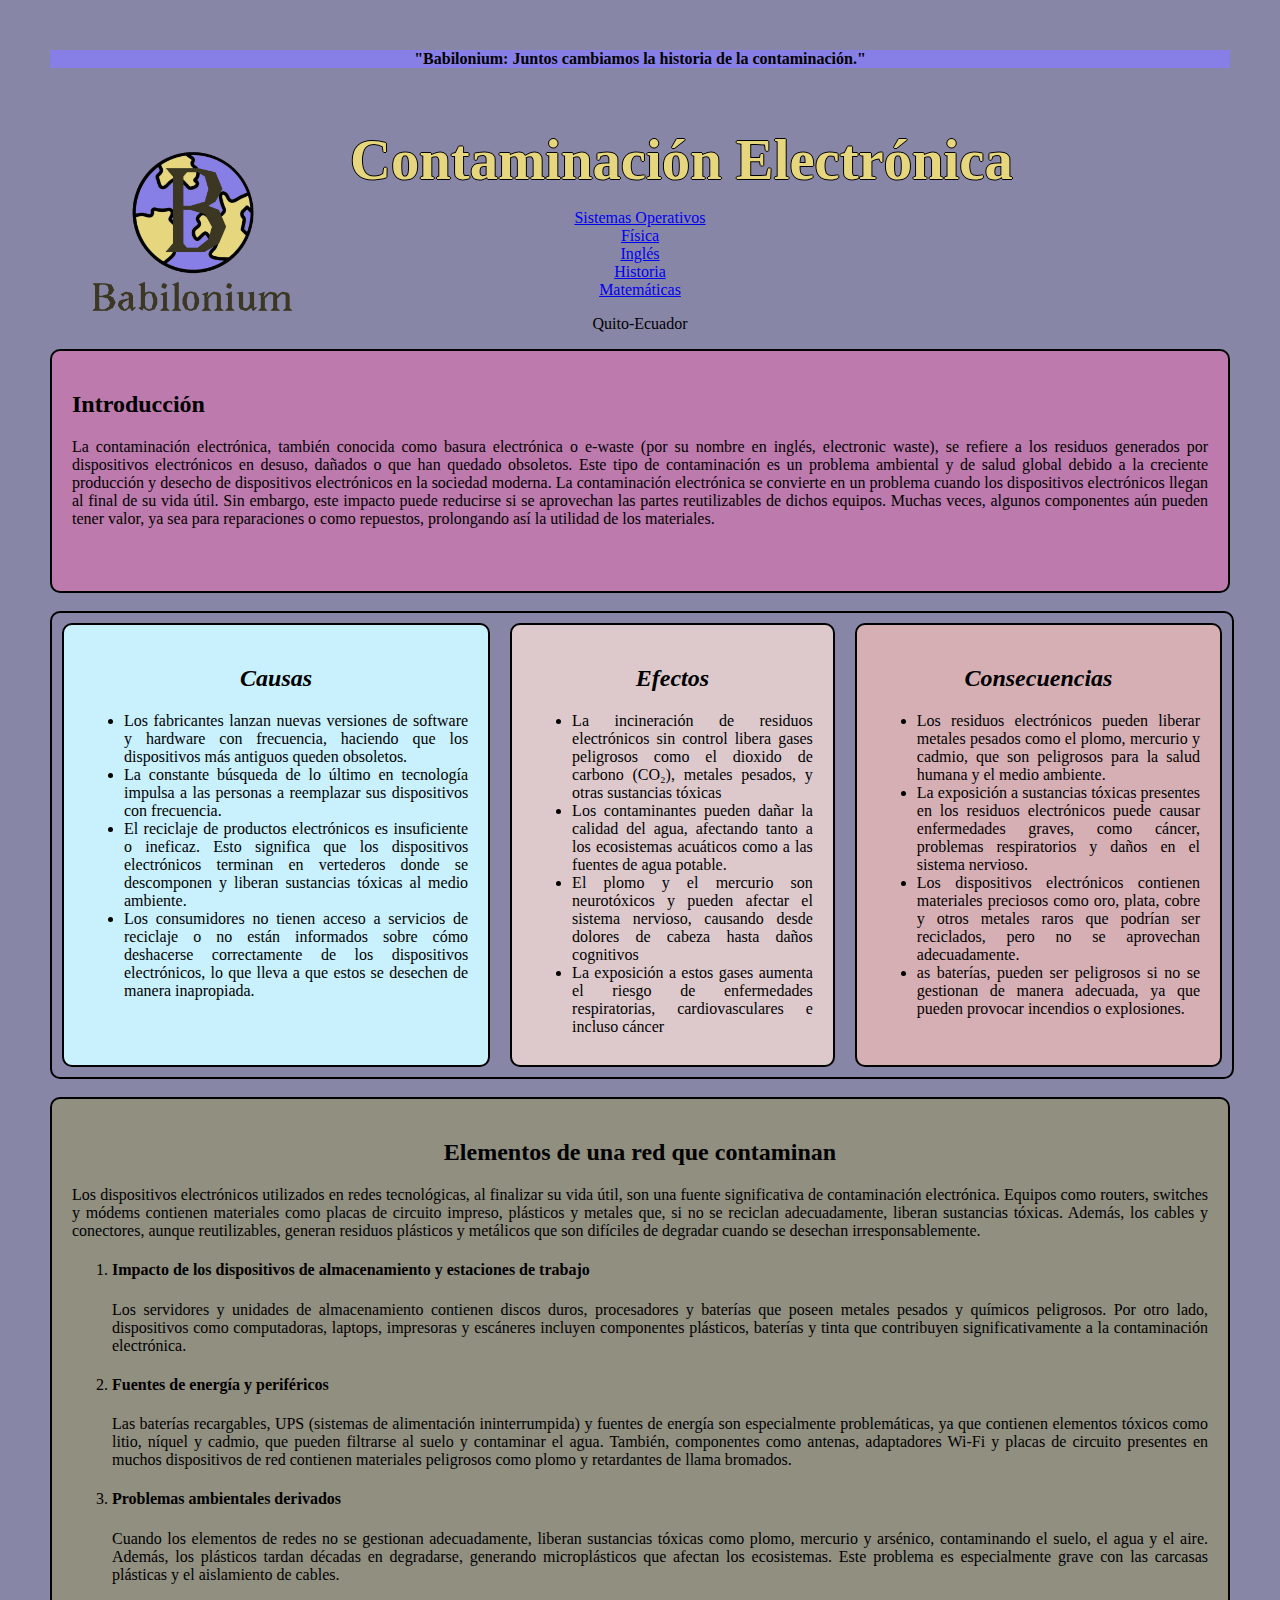
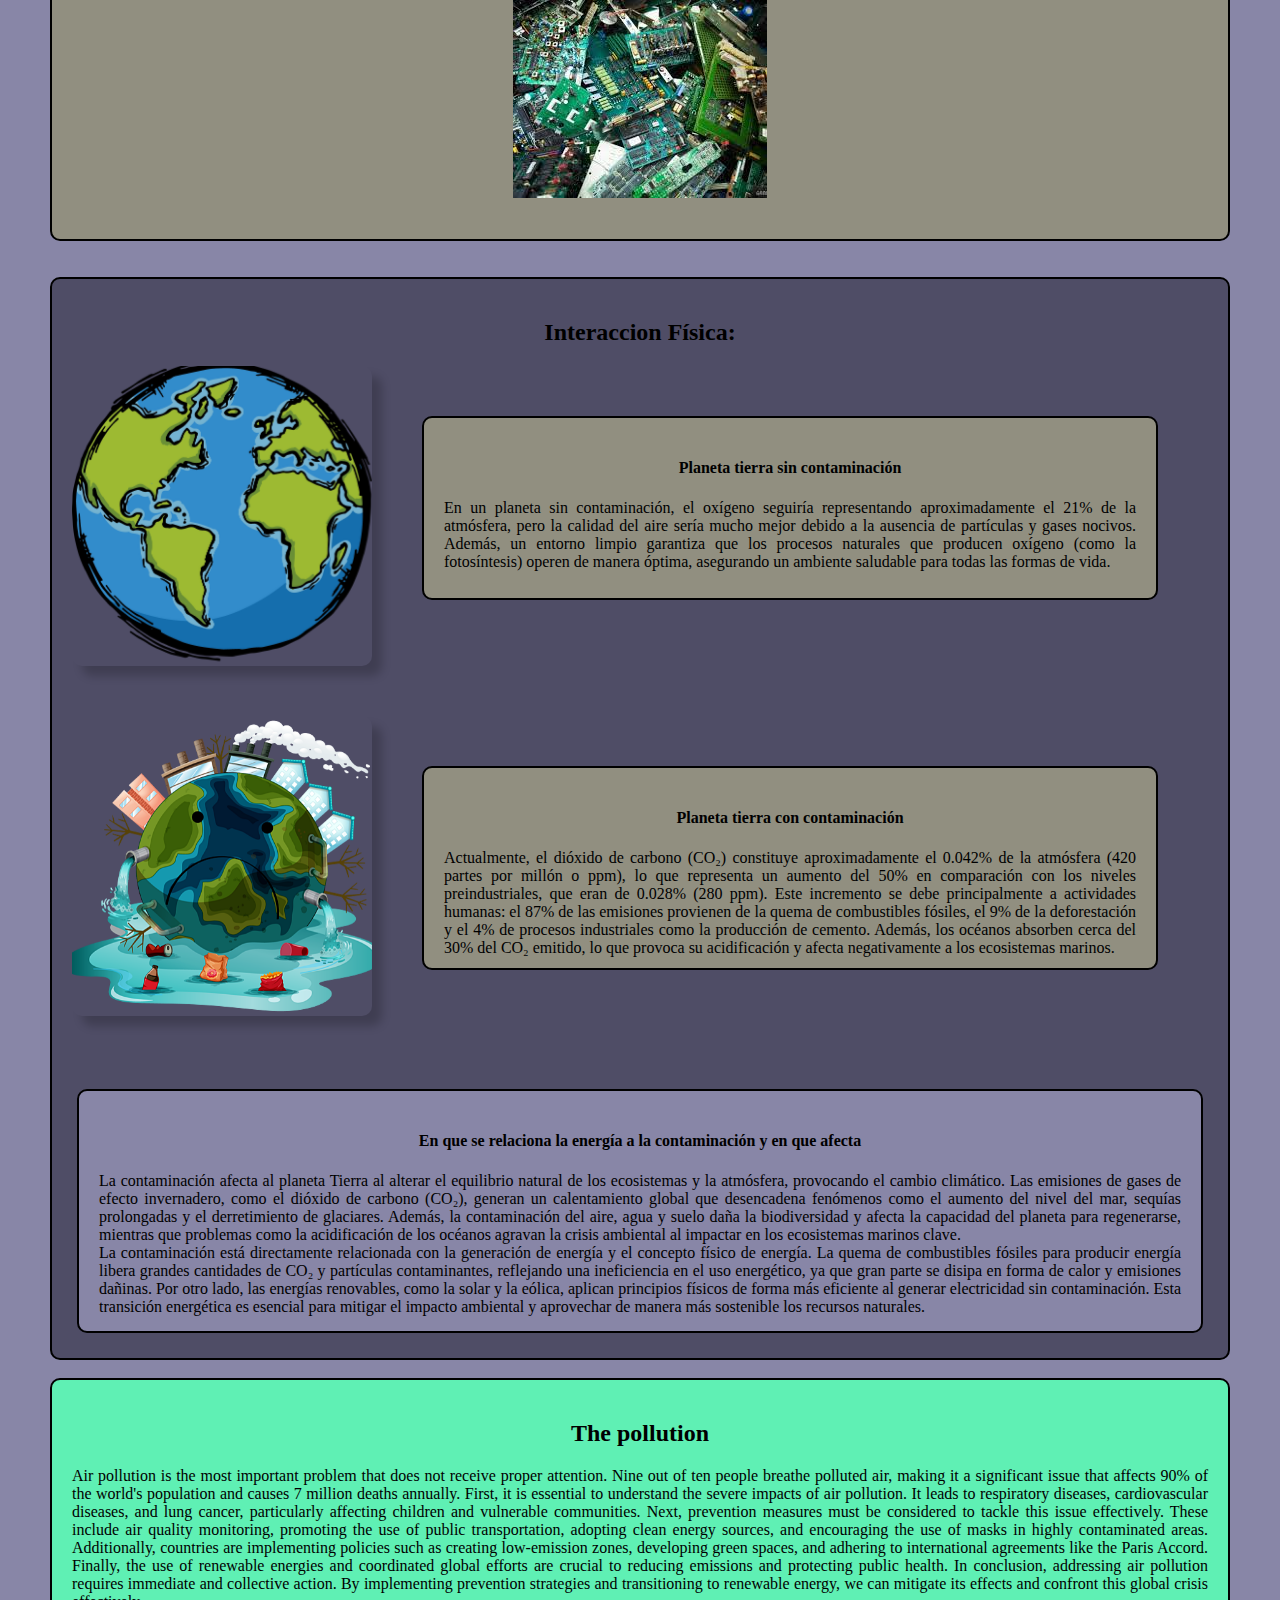
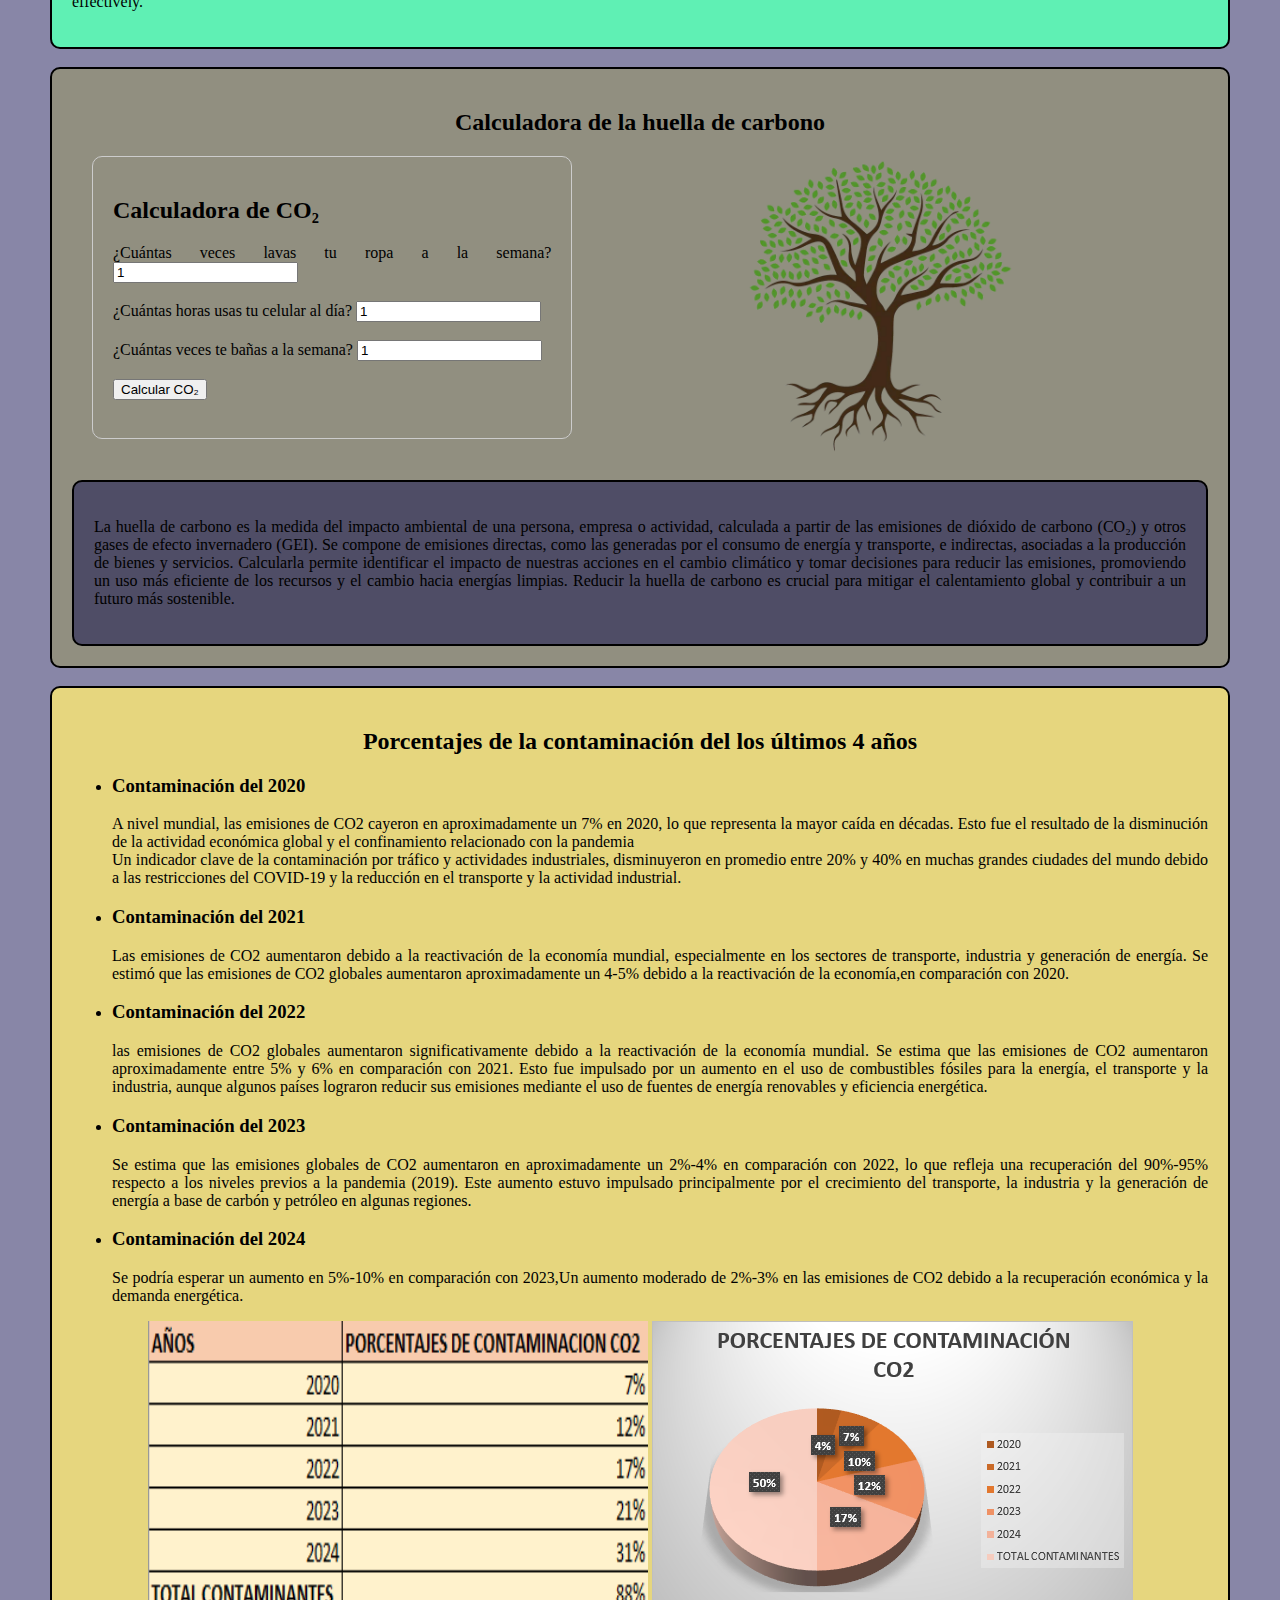
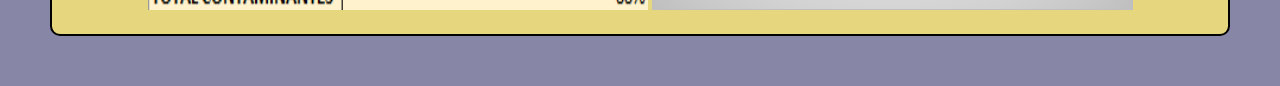
==== index.html @ b2f5f080 "Initial commit" ====
<!DOCTYPE html>
<html>
    <head>
        <title> Babilonium</title>
        <link rel="stylesheet" href="proyecto.css">
        <meta charset="UTF-8">
        <meta name="viewport" content="width=device-width, initial-scale=1.0">
        <link rel="icon" type="image/png" href="logo.png">
    </head>
    <header>
        <h4 id="Slogan">"Babilonium: Juntos cambiamos la historia de la contaminación."</h4>
        <section class="tit">
            <img src="logo 2.png" alt="logo" width="300px" height="300px">
            <h1 id="TituloP">Contaminación Electrónica</h1>
        </section>
        <div>
            <center><nav>
                <a href="#seccion1">Sistemas Operativos </a><br>
                <a href="#seccion2">Física</a><br>
                <a href="#seccion3">Inglés</a><br>
                <a href="#seccion4">Historia</a><br>
                <a href="#seccion5">Matemáticas</a><br>
                <p id="ubicacion">Quito-Ecuador</p>
            </nav></center> 
        </div>
    </header>
    <body>
        <main>
            <section class="intro">
                <article>
                    <h2> Introducción </h2>
                    <p>
                        La contaminación electrónica, también conocida como basura electrónica o e-waste (por su nombre en inglés, electronic waste),
                        se refiere a los residuos generados por dispositivos electrónicos en desuso, dañados o que han quedado obsoletos. Este tipo de
                        contaminación es un problema ambiental y de salud global debido a la creciente producción y desecho de dispositivos electrónicos
                        en la sociedad moderna.
                        La contaminación electrónica se convierte en un problema cuando los dispositivos electrónicos llegan al final de su vida útil.
                        Sin embargo, este impacto puede reducirse si se aprovechan las partes reutilizables de dichos equipos. Muchas veces, algunos
                        componentes aún pueden tener valor, ya sea para reparaciones o como repuestos, prolongando así la utilidad de los materiales.
                    </p>
                </article>
            </section>
            <br>
            <div class="container">
                <div class="cuadro">
                    <i><center><h2>Causas</h2></center></i>
                    <ul>
                        <li>Los fabricantes lanzan nuevas versiones de software y hardware con frecuencia, haciendo que los dispositivos más antiguos queden obsoletos.</li>
                        <li>La constante búsqueda de lo último en tecnología impulsa a las personas a reemplazar sus dispositivos con frecuencia.</li>
                        <li>
                            El reciclaje de productos electrónicos es insuficiente o ineficaz. Esto significa que los dispositivos electrónicos terminan en vertederos donde se descomponen y liberan
                            sustancias tóxicas al medio ambiente.
                        </li>
                        <li>Los consumidores no tienen acceso a servicios de reciclaje o no están informados sobre cómo deshacerse correctamente de los dispositivos electrónicos, lo que lleva a que estos se desechen de manera inapropiada. </li>
                    </ul>
                </div>
                <div class="EFECTO">
                    <i><center><h2>Efectos</h2></center></i>
                    <ul>
                        <li>La incineración de residuos electrónicos sin control libera gases peligrosos como el dioxido de carbono (CO₂), metales pesados, y otras sustancias tóxicas</li>
                        <li>Los contaminantes pueden dañar la calidad del agua, afectando tanto a los ecosistemas acuáticos como a las fuentes de agua potable. </li>
                        <li>El plomo y el mercurio son neurotóxicos y pueden afectar el sistema nervioso, causando desde dolores de cabeza hasta daños cognitivos</li>
                        <li>La exposición a estos gases aumenta el riesgo de enfermedades respiratorias, cardiovasculares e incluso cáncer</li>
                    </ul>
                </div>
                <div class="CONSECUENCIAS">
                    <i><center><h2>Consecuencias</h2></center></i>
                    <ul>
                        <li>Los residuos electrónicos pueden liberar metales pesados como el plomo, mercurio y cadmio, que son peligrosos para la salud humana y el medio ambiente.</li>
                        <li>La exposición a sustancias tóxicas presentes en los residuos electrónicos puede causar enfermedades graves, como cáncer, problemas respiratorios y daños en el sistema nervioso.</li>
                        <li>Los dispositivos electrónicos contienen materiales preciosos como oro, plata, cobre y otros metales raros que podrían ser reciclados, pero no se aprovechan adecuadamente.</li>
                        <li>as baterías, pueden ser peligrosos si no se gestionan de manera adecuada, ya que pueden provocar incendios o explosiones.</li>

                    </ul>
                </div>
            </div>
            <br>
            <section id="seccion1">
                <div class="Elementos">
                    <center><h2 id="elementos "> Elementos de una red que contaminan </h2></center>
                    <p>
                        Los dispositivos electrónicos utilizados en redes tecnológicas, al finalizar su vida útil, son una fuente significativa de contaminación electrónica. Equipos como routers,
                        switches y módems contienen materiales como placas de circuito impreso, plásticos y metales que, si no se reciclan adecuadamente, liberan sustancias tóxicas. Además, los cables y conectores,
                        aunque reutilizables, generan residuos plásticos y metálicos que son difíciles de degradar cuando se desechan irresponsablemente.
                    </p>
                    <ol>
                        <li>
                            <h4>Impacto de los dispositivos de almacenamiento y estaciones de trabajo</h4>
                        </li>
                        <p>
                            Los servidores y unidades de almacenamiento contienen discos duros, procesadores y baterías que poseen metales pesados y químicos peligrosos. Por otro lado, dispositivos como computadoras, laptops, impresoras
                            y escáneres incluyen componentes plásticos, baterías y tinta que contribuyen significativamente a la contaminación electrónica.
                        </p>
                        <li>
                            <h4>Fuentes de energía y periféricos</h4>
                        </li>
                        <p>
                            Las baterías recargables, UPS (sistemas de alimentación ininterrumpida) y fuentes de energía son especialmente problemáticas, ya que contienen elementos tóxicos como litio,
                            níquel y cadmio, que pueden filtrarse al suelo y contaminar el agua. También, componentes como antenas, adaptadores Wi-Fi y placas de circuito presentes en muchos dispositivos de red
                            contienen materiales peligrosos como plomo y retardantes de llama bromados.
                        </p>
                        <li>
                            <h4>Problemas ambientales derivados</h4>
                        </li>
                        <p>
                            Cuando los elementos de redes no se gestionan adecuadamente, liberan sustancias tóxicas como plomo, mercurio y arsénico, contaminando el suelo, el agua y el aire. Además, los plásticos tardan
                            décadas en degradarse, generando microplásticos que afectan los ecosistemas. Este problema es especialmente grave con las carcasas plásticas y el aislamiento de cables.
                        </p>
                    </ol>
                    <center><img src="red q contamina.jpg" alt="Elementos de una red que contaminan"></center>
                </div>
            </section>
            <br>
            <br>
            <div>
                <section id="seccion2">
                    <center><h2>Interaccion Física: </h2> </center>
                    <div class="fisica">
                        <div class="card-container">
                            <div class="card">
                                <img src="plamneta tierra2.webp" alt="Imagen 3D">
                            </div>
                        </div>
                        <script src="fisica1.js"></script>
                        <article class="fis">
                            <center><h4>Planeta tierra sin contaminación</h4></center>
                            <p>
                                En un planeta sin contaminación, el oxígeno seguiría representando aproximadamente el 21% de la atmósfera, pero la calidad del aire sería mucho mejor debido a
                                la ausencia de partículas y gases nocivos. Además, un entorno limpio garantiza que los procesos naturales que producen oxígeno (como la fotosíntesis)
                                operen de manera óptima, asegurando un ambiente saludable para todas las formas de vida.
                            </p>
                        </article>
                    </div>
                    <div class="fisica2">
                        <div class="card-container1">
                            <div class="card1">
                                <img src="plameta tierra3.png" alt="Imagen 3D">
                            </div>
                        </div>
                        <script src="FISIC3.JS"></script>
                        <article class="fis2">
                            <center><h4>Planeta tierra con contaminación</h4></center>
                            <p>
                                Actualmente, el dióxido de carbono (CO₂) constituye aproximadamente el 0.042% de la atmósfera (420 partes por millón o ppm), lo que representa un aumento del 50% en comparación
                                con los niveles preindustriales, que eran de 0.028% (280 ppm). Este incremento se debe principalmente a actividades humanas: el 87% de las emisiones provienen de la quema de combustibles fósiles, 
                                el 9% de la deforestación y el 4% de procesos industriales como la producción de cemento. Además, los océanos absorben cerca del 30% del CO₂ emitido, lo que provoca su acidificación y afecta negativamente a
                                los ecosistemas marinos.
                            </p>
                        </article>
                    </div>
                    <br>
                    <div class="relacion">
                        <center><h4>En que se relaciona la energía a la contaminación y en que afecta</h4></center>
                        <p>
                            La contaminación afecta al planeta Tierra al alterar el equilibrio natural de los ecosistemas y la atmósfera, provocando el cambio climático. Las emisiones de gases de efecto invernadero, como el dióxido de carbono
                            (CO₂), generan un calentamiento global que desencadena fenómenos como el aumento del nivel del mar, sequías prolongadas y el derretimiento de glaciares. Además, la contaminación del aire, agua y suelo daña la biodiversidad y
                            afecta la capacidad del planeta para regenerarse, mientras que problemas como la acidificación de los océanos agravan la crisis ambiental al impactar en los ecosistemas marinos clave.
                            <br> La contaminación está directamente relacionada con la generación de energía y el concepto físico de energía. La quema de combustibles fósiles para producir energía libera grandes cantidades de CO₂ y 
                            partículas contaminantes, reflejando una ineficiencia en el uso energético, ya que gran parte se disipa en forma de calor y emisiones dañinas. Por otro lado, las energías renovables, como la solar y la eólica, aplican
                            principios físicos de forma más eficiente al generar electricidad sin contaminación. Esta transición energética es esencial para mitigar el impacto ambiental y aprovechar de manera más sostenible los recursos naturales.
                        </p>
                    </div>
                </section>
            </div>
            <br>
            <div>
                <section id="seccion3">
                    <div class="Ingles">
                        <center>
                            <h2>The pollution </h2>
                        </center>
                        <p>
                            Air pollution is the most important problem that does not receive proper attention. Nine out of ten people breathe polluted air, making it a significant issue that affects 90% of the world's population and causes 7 million deaths annually.
                            First, it is essential to understand the severe impacts of air pollution. It leads to respiratory diseases, cardiovascular diseases, and lung cancer, particularly affecting children and vulnerable communities.
                            Next, prevention measures must be considered to tackle this issue effectively. These include air quality monitoring, promoting the use of public transportation, adopting clean energy sources, and encouraging the use of masks in highly contaminated areas. Additionally, countries are implementing policies such as creating low-emission zones, developing green spaces, and adhering to international agreements like the Paris Accord.
                            Finally, the use of renewable energies and coordinated global efforts are crucial to reducing emissions and protecting public health.
                            In conclusion, addressing air pollution requires immediate and collective action. By implementing prevention strategies and transitioning to renewable energy, we can mitigate its effects and confront this global crisis effectively.
                        </p>
                    </div>
                </section>
            </div>
            <br>
            <section id="seccion4">
                <center><h2 >Calculadora de la huella de carbono</h2></center>
                <div class="historia">
                    <div id="calculator">
                        <h2>Calculadora de CO₂</h2>
                        <label for="washes">¿Cuántas veces lavas tu ropa a la semana?</label>
                        <input type="number" id="washes" value="1" min="1">
                        <br><br>
                        <label for="phoneUsage">¿Cuántas horas usas tu celular al día?</label>
                        <input type="number" id="phoneUsage" value="1" min="0">
                        <br><br>
                        <label for="showers">¿Cuántas veces te bañas a la semana?</label>
                        <input type="number" id="showers" value="1" min="1">
                        <br><br>
                        <button onclick="calculateCO2()">Calcular CO₂</button>
                        <h3 id="result"></h3>
                    </div>
                
                    <div id="tree">
                        <img id="image" src="frame_00001.png" alt="Imagen de CO₂">
                    </div>
<script>
    function calculateCO2() {
        const washes = parseFloat(document.getElementById('washes').value);
        const phoneUsage = parseFloat(document.getElementById('phoneUsage').value);
        const showers = parseFloat(document.getElementById('showers').value);
                
        const co2PerWash = 0.8; // kg de CO₂ por lavado
        const co2PerPhoneHour = 0.05; // kg de CO₂ por hora de uso del celular
        const co2PerShower = 0.5; // kg de CO₂ por baño
                
        const totalCO2 = (washes * co2PerWash) + (phoneUsage * 7 * co2PerPhoneHour) + (showers * co2PerShower);
                
        document.getElementById('result').innerText = `Emisiones de CO₂ totales: ${totalCO2.toFixed(2)} kg por semana`;
                
        updateTreeImage(totalCO2);
     }
            
    function updateTreeImage(co2) {
        const image = document.getElementById('image');
                
        if (co2 <= 10) {
            image.src = 'frame_00001.png';
        } else if (co2 <= 13) {
            image.src = 'frame_00002.png';
        } else if (co2 <= 16) {
            image.src = 'frame_00003.png';
        } else if (co2 <= 19) {
            image.src = 'frame_00004.png';
        } else if (co2 <= 21) {
            image.src = 'frame_00005.png';
        } else if (co2 <= 24) {
            image.src = 'frame_00006.png';
        } else {
            image.src = 'frame_00007.png';
            }
        }
</script>                         
                    <br>
                </div>
                <section clas="historia">
                    <div class="infoh">
                        <p>La huella de carbono es la medida del impacto ambiental de una persona, empresa o actividad, calculada a partir de las emisiones de dióxido de carbono (CO₂) y otros gases de efecto invernadero (GEI). Se compone de emisiones directas,
                        como las generadas por el consumo de energía y transporte, e indirectas, asociadas a la producción de bienes y servicios. Calcularla permite identificar el impacto de nuestras acciones en el cambio climático y tomar decisiones para reducir las emisiones, promoviendo un uso 
                        más eficiente de los recursos y el cambio hacia energías limpias. Reducir la huella de carbono es crucial para mitigar el calentamiento global y contribuir a un futuro más sostenible.
                        </p>
                    </div>
                </section>
            </section>
            <br>
            <section id="seccion5">
                <div class="mat">
                    <center><h2>Porcentajes de la contaminación del los últimos 4 años </h2></center>
                    <ul>
                        <li><h3>Contaminación del 2020</h3></li>
                            <p>A nivel mundial, las emisiones de CO2 cayeron en aproximadamente un 7% en 2020, lo que representa la mayor caída en décadas. Esto fue el resultado de la disminución de la actividad económica global y el confinamiento relacionado con la pandemia<br>
                            Un indicador clave de la contaminación por tráfico y actividades industriales, disminuyeron en promedio entre 20% y 40% en muchas grandes ciudades del mundo debido a las restricciones del COVID-19 y la reducción en el transporte y la actividad industrial.
                            </p>
                        <li><h3>Contaminación del 2021</h3></li>
                            <p>Las emisiones de CO2 aumentaron debido a la reactivación de la economía mundial, especialmente en los sectores de transporte, industria y generación de energía. Se estimó que las emisiones de CO2 globales aumentaron aproximadamente un 4-5% debido a la reactivación de la economía,en comparación con 2020.
                            </p>
                         <li><h3>Contaminación del 2022</h3></li>
                            <p>las emisiones de CO2 globales aumentaron significativamente debido a la reactivación de la economía mundial. Se estima que las emisiones de CO2 aumentaron aproximadamente entre 5% y 6% en comparación con 2021. Esto fue impulsado por un aumento en el uso de 
                             combustibles fósiles para la energía, el transporte y la industria, aunque algunos países lograron reducir sus emisiones mediante el uso de fuentes de energía renovables y eficiencia energética.
                            </p>
                        <li><h3>Contaminación del 2023</h3></li>
                            <p>Se estima que las emisiones globales de CO2 aumentaron en aproximadamente un 2%-4% en comparación con 2022, lo que refleja una recuperación del 90%-95% respecto a los niveles previos a la pandemia (2019). Este aumento estuvo impulsado principalmente por
                             el crecimiento del transporte, la industria y la generación de energía a base de carbón y petróleo en algunas regiones.
                            </p>
                        <li><h3>Contaminación del 2024</h3></li>
                            <p>Se podría esperar un aumento en 5%-10% en comparación con 2023,Un aumento moderado de 2%-3% en las emisiones de CO2 debido a la recuperación económica y la demanda energética.
                            </p>
                    </ul>
                    <center><img src="mate tabla de datos.png" alt="Datos tabulados " width="500px" height="289px">
                    <img src="mate grafico cont.png" alt="grafico de la contaminacion">
                    </center>
                </div>
            </section>
        </main>
    </body>
    <footer>
        <p>

        </p>
    </footer>
</html>
---- proyecto.css ----
:root{
    --amarillo:#E6D67E;
    --lila:#8886a7;
    --morado:#877EE6;
    --gris:#918F80;
    --violeta:#4F4D66;
    --marron:#3B3722;
}
.tit{
    display: flex;
    width: 100%;
    height: 120px;
}
#TituloP{
    font-family: 'Times New Roman', Times, serif;
    font-size:1.5cm;
    text-align: center;
    color:var(--amarillo);
    text-shadow: 1px  0px 0px black,
                 0px  1px 0px black,
                -1px  0px 0px black,
                 0px -1px 0px black;
}
body{
    background-color: var(--lila);
    margin:50px; 
    text-align: justify;
    font-family: 'Times New Roman', Times, serif;
}
#Slogan{
    text-align: center;
    background-color:var(--morado);
}
.intro{
    background-color:rgb(189, 122, 172);
    border: 5px;
    width: auto;
    height: 200px;
    border-radius: 10px;
    border: 2px solid black;
    padding: 20px; 
}
.container {
    display: flex;
    justify-content:space-between;
    width: 100%; 
    border: 2px solid black;
    border-radius: 10px;
}
.cuadro, .EFECTO, .CONSECUENCIAS {
    flex-grow: 1; 
    height: 400px;
    border: 2px solid black;
    margin: 10px;
    padding: 20px; 
    border-radius: 10px;
}
.cuadro {
    background-color: rgb(200, 240, 253);
}

.EFECTO {
    background-color: rgb(221, 201, 204);
}

.CONSECUENCIAS {
    background-color: rgb(214, 175, 181);
}
.Elementos{
    background-color:var(--gris);
    border: 5px;
    width: auto;
    height: 700px;
    border-radius: 10px;
    border: 2px solid black;
    padding: 20px; 
}

.card-container {
    perspective: 1000px; 
}
.card-container1 {
    perspective: 1000px; 
}
.card, .card1 {
    width: 300px;
    height: 300px;
    border-radius: 10px;
    overflow: hidden;
    transition: transform 0.2s ease;
    transform-style: preserve-3d;
    box-shadow: 10px 10px 10px rgba(0, 0, 0, 0.2);
}

.card img {
    width: 100%;
    height: 100%;
    object-fit: cover;
    transform: translateZ(500000px); 
    transition: transform 8.2s ease;
}

.card1 img {
    width: 100%;
    height: 100%;
    object-fit: cover;
    transform: translateZ(500000px); 
    transition: transform 8.2s ease;
}
.card:hover img {
    transform: translateZ(1000px);
}
.card1:hover img {
    transform: translateZ(1000px);
}
#seccion2{
    background-color: var(--violeta);
    padding: 20px; 
    border: 2px solid black;
    border-radius: 10px;
}
.fisica{
    width: 100%;
    height: 350px;
    border-radius: 10px;
    display: flex;
    
}

.fis{
    background-color: var(--gris);
    width:auto;   
    height: 140px;
    margin: 50px;
    border-radius: 10px;
    padding: 20px;  
    border: 2px solid black;
}
.fisica2{
    width: 100%;
    height: 350px;
    border-radius: 10px;
    display: flex;

}
.fis2{
    background-color: var(--gris);
    width:auto;   
    height: 160px;
    margin: 50px;
    border-radius: 10px;
    padding: 20px; 
    border: 2px solid black;
}
.relacion {
    background-color: var(--lila);
    width:auto;   
    height: 200px;
    margin: 5px;
    border-radius: 10px;
    padding: 20px; 
    border: 2px solid black;

}
.card-container {
    perspective: 1000px; 
    display: flex;
}
.card-container1 {
    perspective: 1000px; 

}
.card {
    width: 300px;
    height: 300px;
    border-radius: 10px;
    overflow: hidden;
    transition: transform 0.2s ease;
    transform-style: preserve-3d;
    box-shadow: 10px 10px 10px rgba(0, 0, 0, 0.2);
    display: flex;
}
.card1 {
    width: 300px;
    height: 300px;
    border-radius: 10px;
    overflow: hidden;
    transition: transform 0.2s ease;
    transform-style: preserve-3d;
    box-shadow: 10px 10px 10px rgba(0, 0, 0, 0.2);
}

.card img {
    width: 100%;
    height: 100%;
    object-fit: cover;
    transform: translateZ(500000px); 
    transition: transform 8.2s ease;
}
.card1 img {
    width: 100%;
    height: 100%;
    object-fit: cover;
    transform: translateZ(500000px); 
    transition: transform 8.2s ease;
}
.card:hover img {
    transform: translateZ(1000px);
}
.card1:hover img {
    transform: translateZ(1000px);
}
.Ingles {
    background-color: rgb(95, 240, 180);
    padding: 20px; 
    border: 2px solid black;
    border-radius: 10px;
}
#seccion4{
    background-color: var(--gris);
    padding: 20px; 
    border: 2px solid black;
    border-radius: 10px;
}
.historia{
    justify-content: space-between;
    align-items: flex-start;
    margin: 20px;
    background-color: var(--gris);
    display: flex;
}
#calculator {
    border: 1px solid #ccc;
    padding: 20px;
    border-radius: 10px;
    width: 40%;
}
#tree {
    width: 40%;
    text-align: center;
}
#image {
    width: 300px; /* Ajustar el tamaño según sea necesario */
    height: auto;
}
.infoh{
    background-color: var(--violeta);
    padding: 20px; 
    border: 2px solid black;
    border-radius: 10px;
    display:block;

}
.mat{
    background-color: var(--amarillo);
    padding: 20px; 
    border: 2px solid black;
    border-radius: 10px;
    display:block;
}
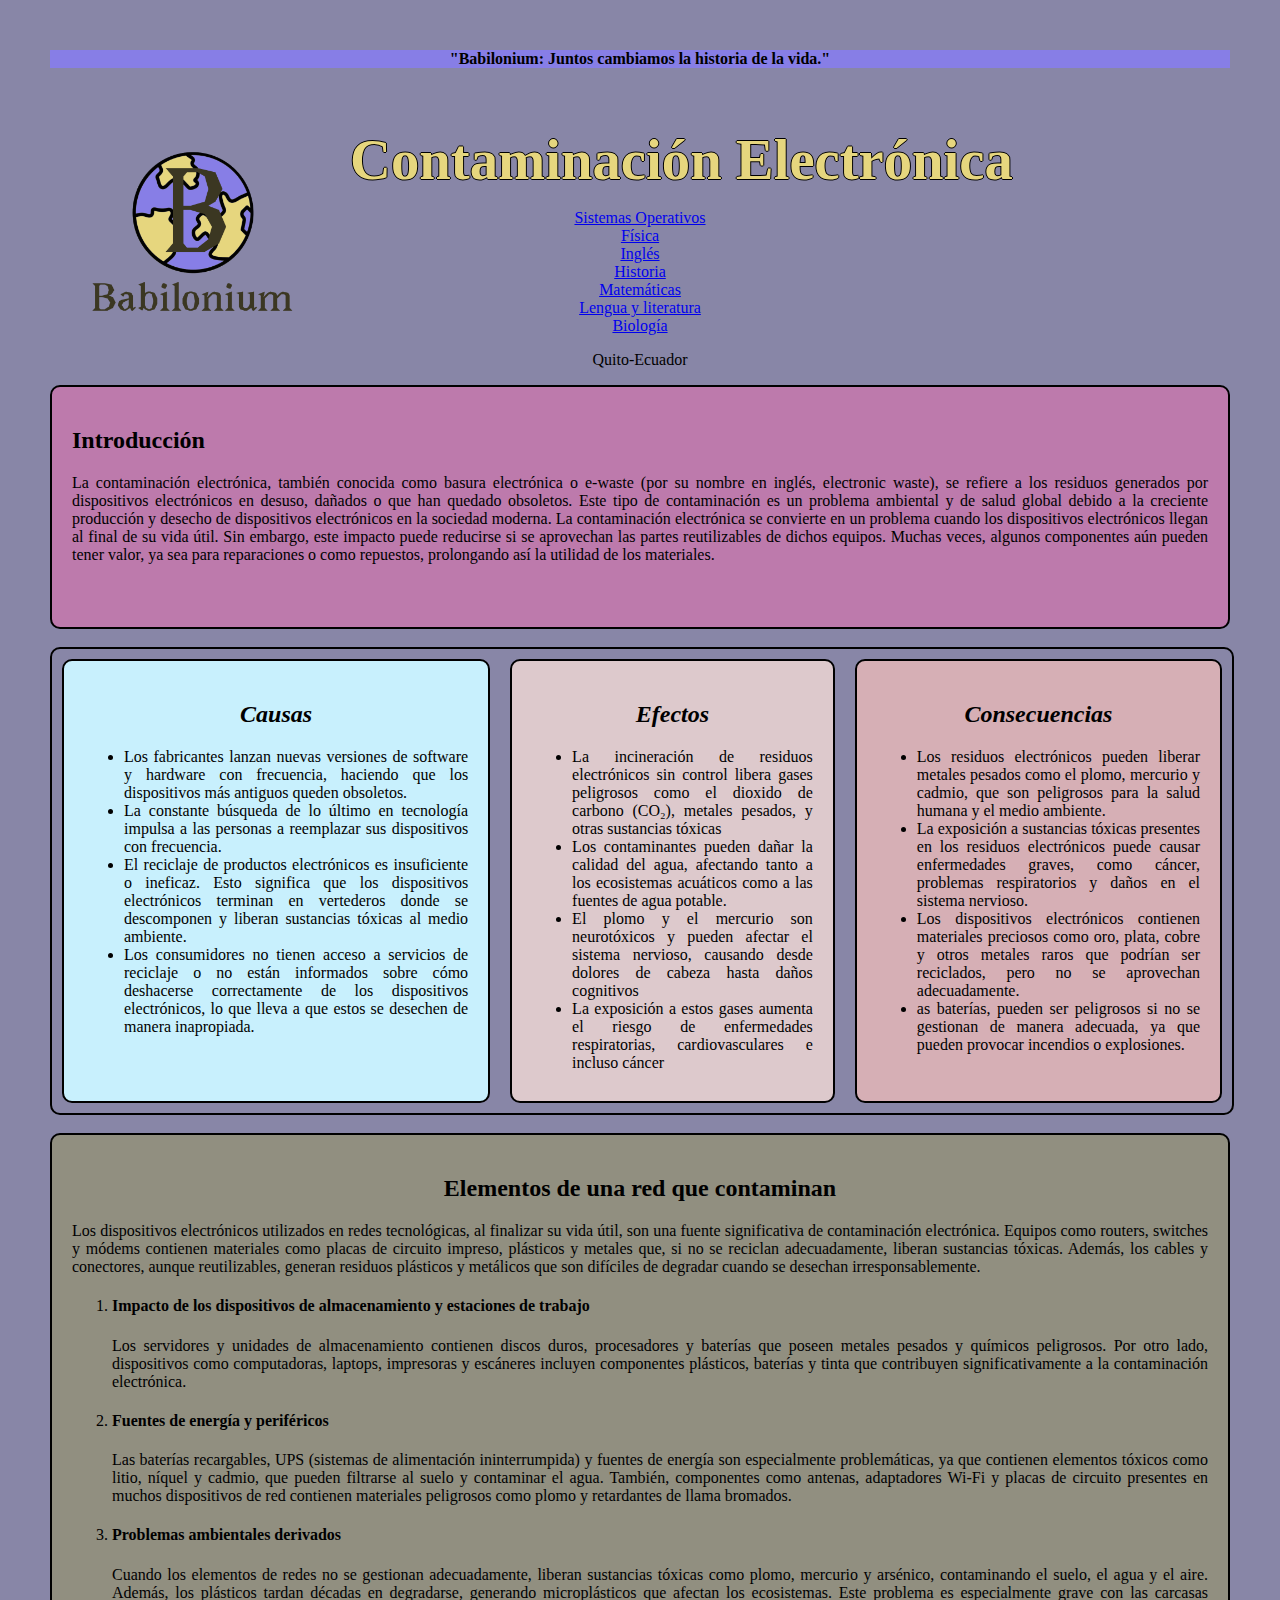
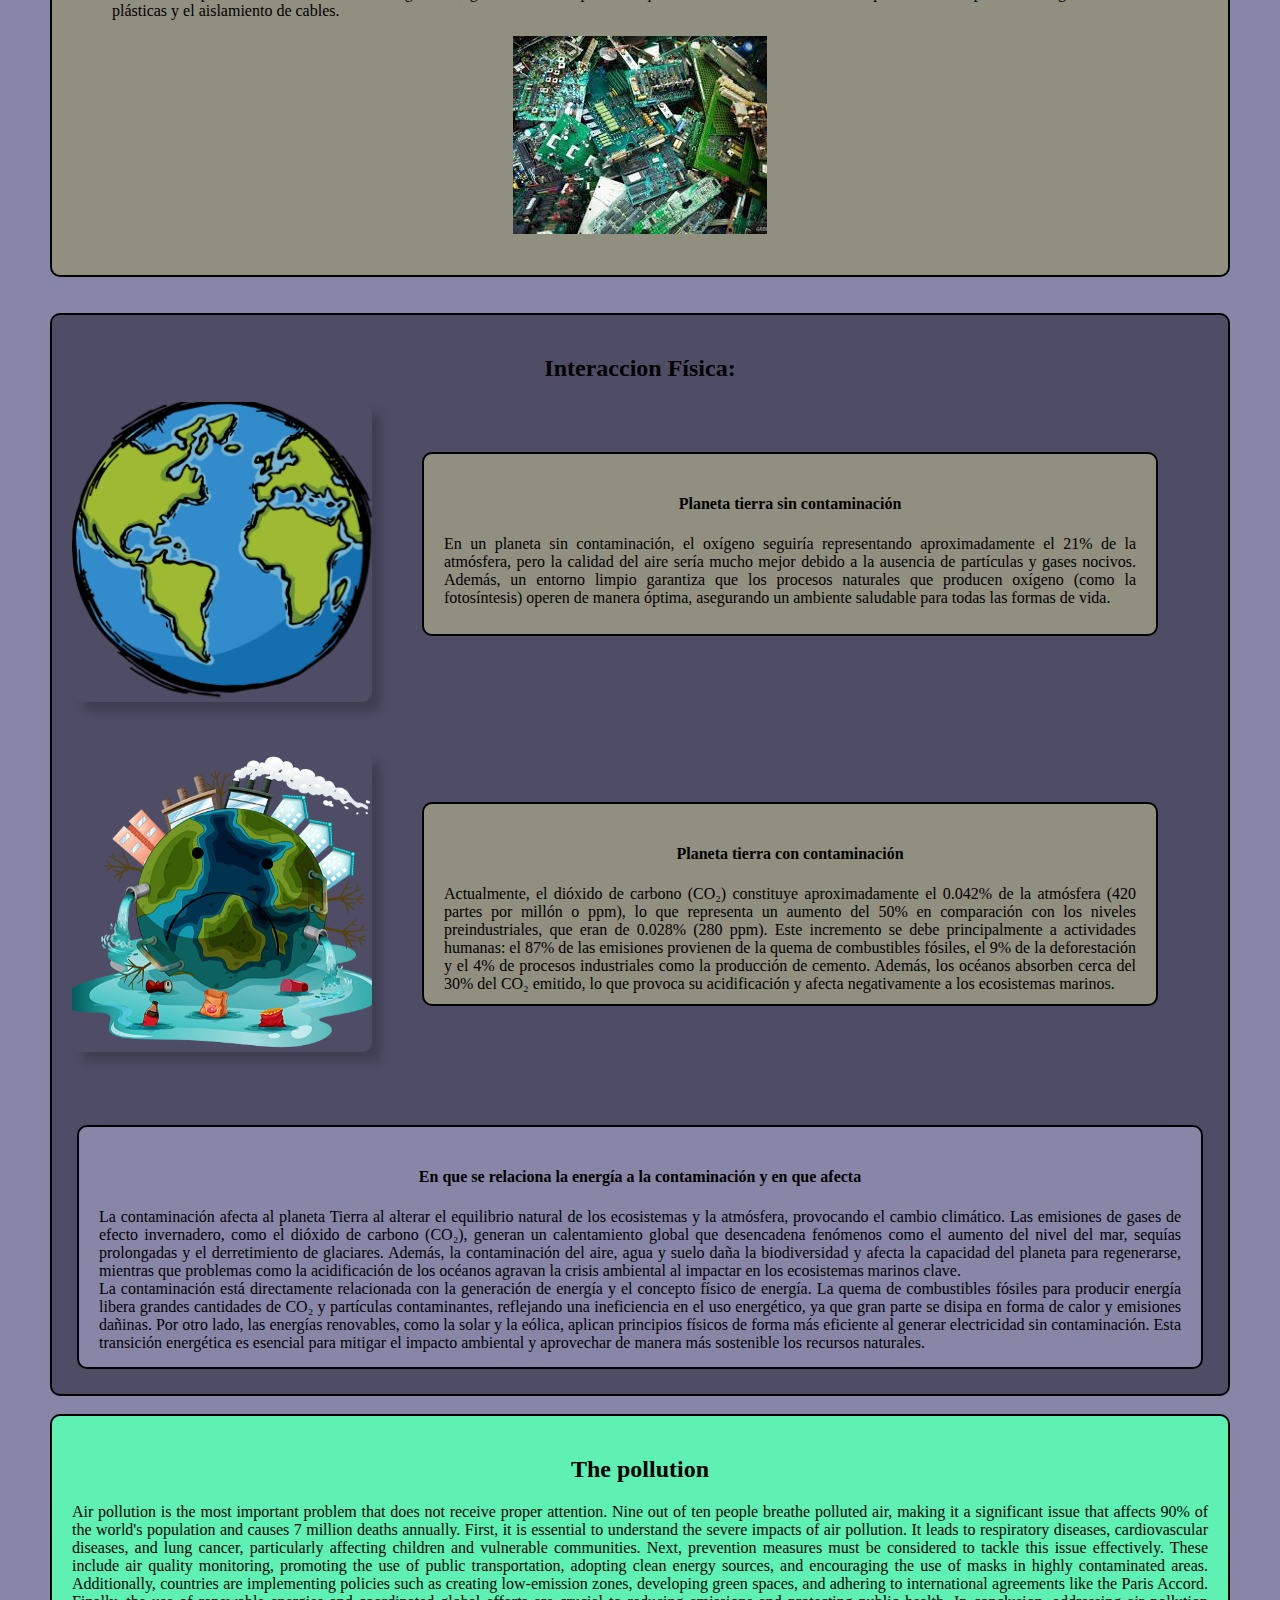
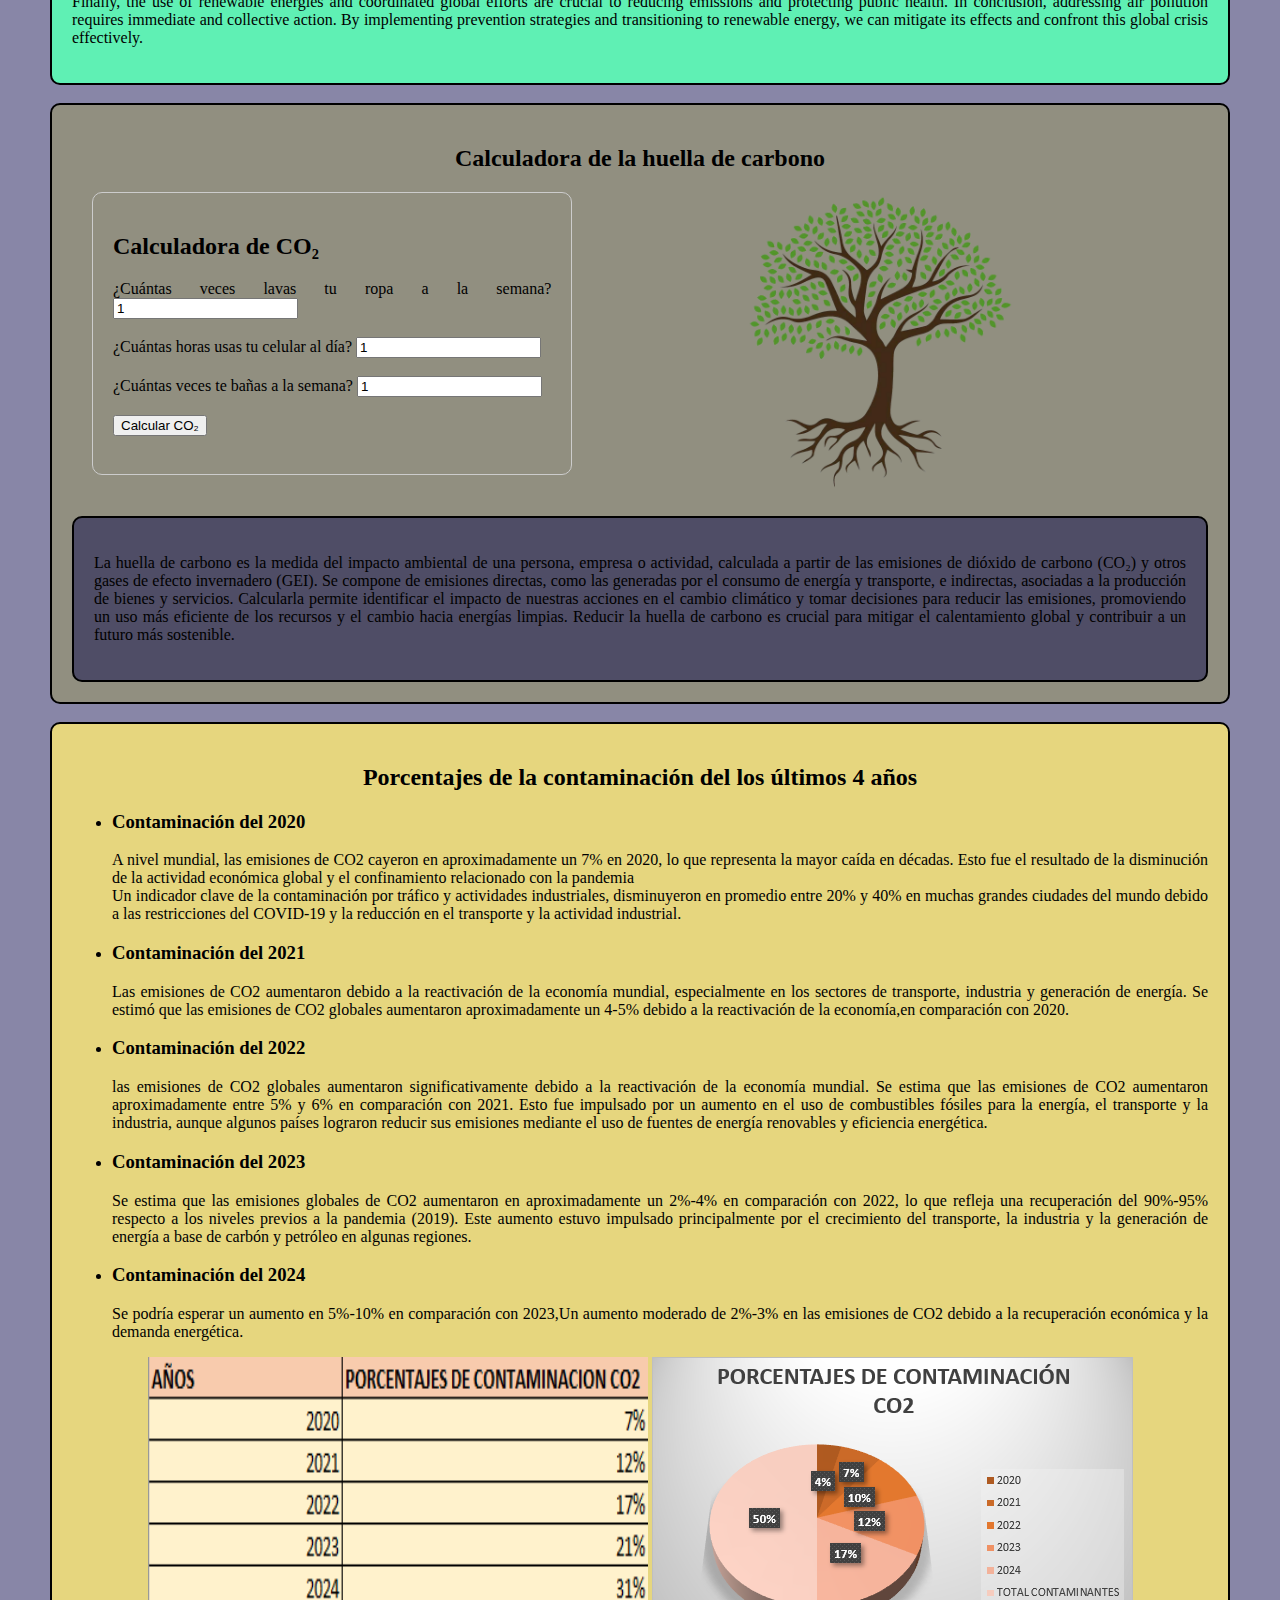
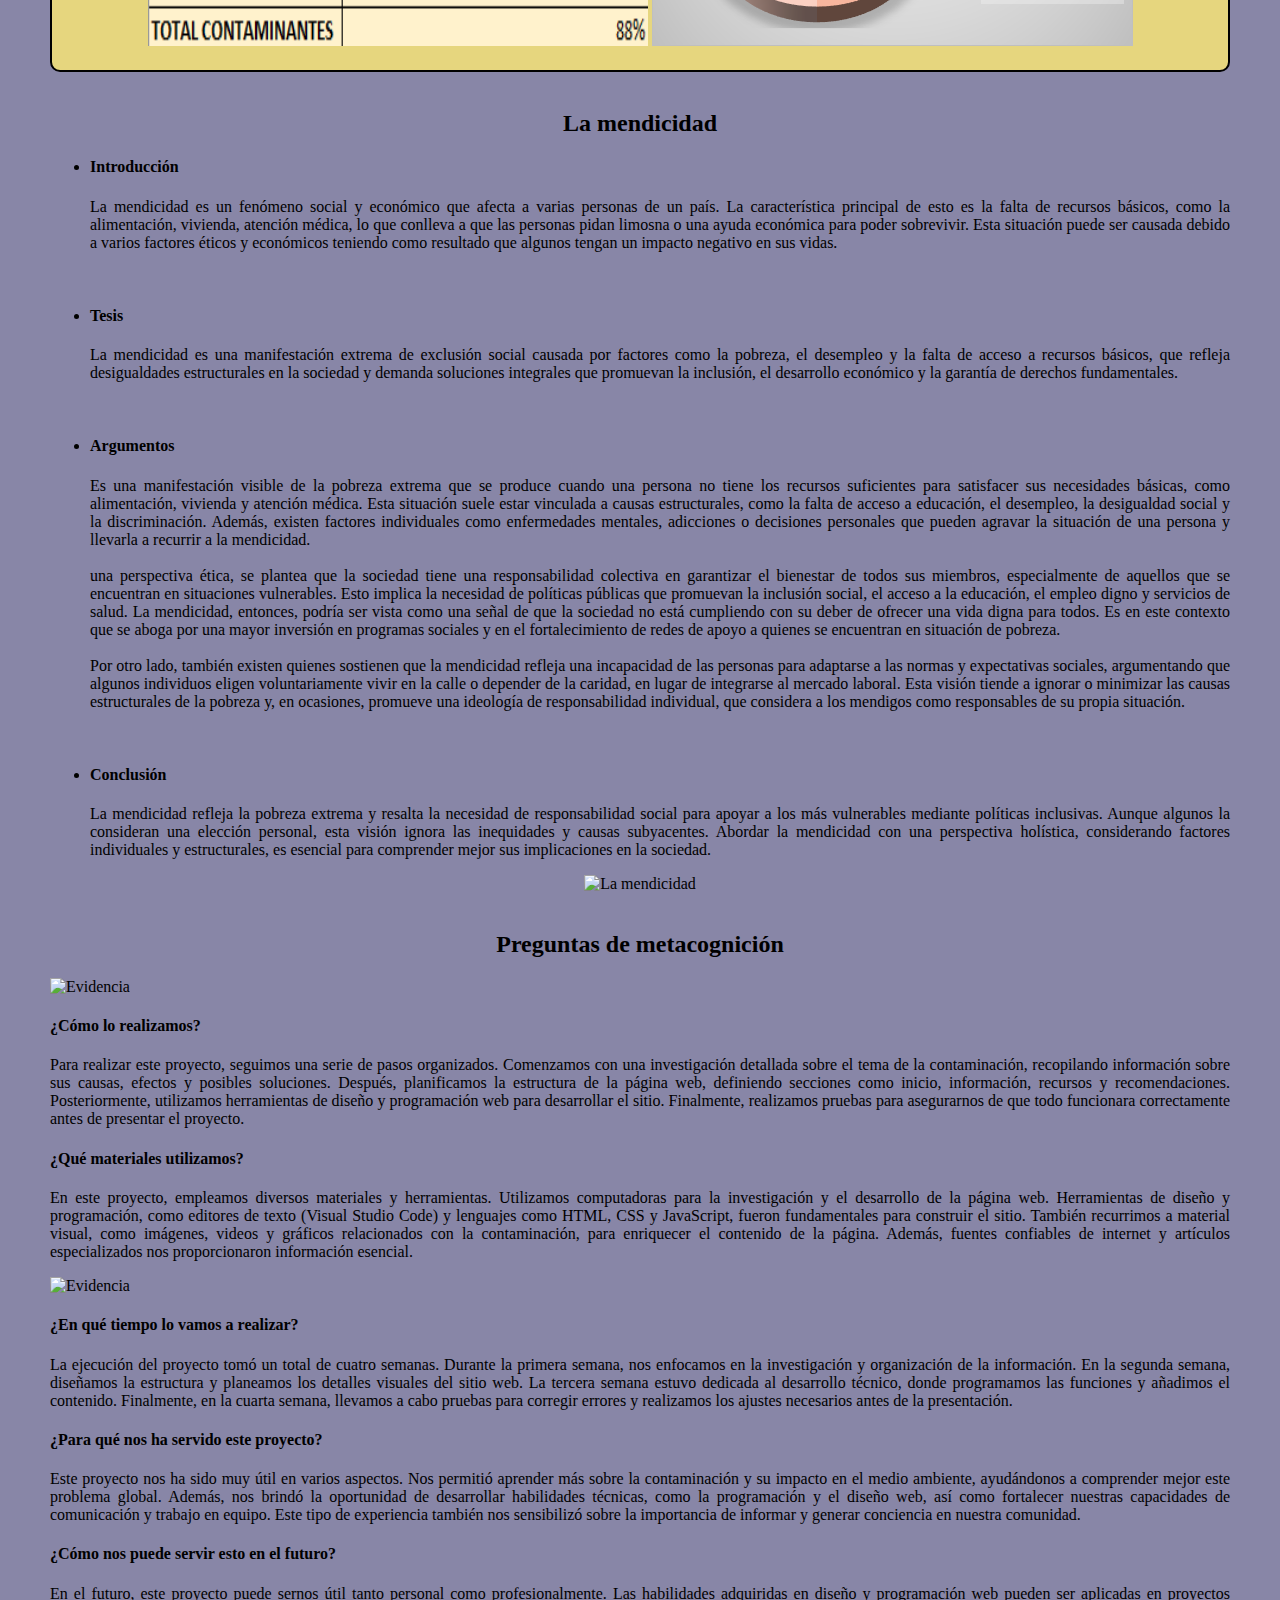
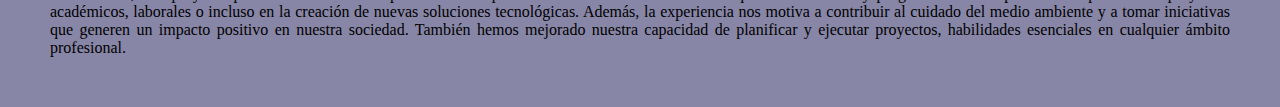
==== commit c69c9048: "index.html" ====
--- a/index.html
+++ b/index.html
@@ -8,7 +8,7 @@
         <link rel="icon" type="image/png" href="logo.png">
     </head>
     <header>
-        <h4 id="Slogan">"Babilonium: Juntos cambiamos la historia de la contaminación."</h4>
+        <h4 id="Slogan">"Babilonium: Juntos cambiamos la historia de la vida."</h4>
         <section class="tit">
             <img src="logo 2.png" alt="logo" width="300px" height="300px">
             <h1 id="TituloP">Contaminación Electrónica</h1>
@@ -20,6 +20,8 @@
                 <a href="#seccion3">Inglés</a><br>
                 <a href="#seccion4">Historia</a><br>
                 <a href="#seccion5">Matemáticas</a><br>
+                <a href="#seccion6">Lengua y literatura </a><br>
+                <a href="#seccion7">Biología</a><br>
                 <p id="ubicacion">Quito-Ecuador</p>
             </nav></center> 
         </div>
@@ -278,6 +280,89 @@
                     </center>
                 </div>
             </section>
+            <br>
+            <section id="seccion6">
+                <center><h2>La mendicidad </h2></center>
+                <ul>
+                    <div class="in">
+                        <li><h4>Introducción</h4></li>
+                        <p>La mendicidad es un fenómeno social y económico que afecta a varias personas de un país. La característica principal de esto es la falta de recursos básicos, como la alimentación, vivienda, atención médica, lo que conlleva a que las personas pidan limosna o
+                        una ayuda económica para poder sobrevivir. Esta situación puede ser causada debido a varios factores éticos y económicos teniendo como resultado que algunos tengan un impacto negativo en sus vidas.
+                        </p>
+                    </div> 
+                    <br>
+                    <div class="tesis">
+                        <li><h4>Tesis</h4></li>
+                        <p>La mendicidad es una manifestación extrema de exclusión social causada por factores como la pobreza, el desempleo y la falta de acceso a recursos básicos, que refleja desigualdades estructurales en la sociedad y demanda soluciones integrales que promuevan la inclusión, 
+                        el desarrollo económico y la garantía de derechos fundamentales.
+                        </p>
+                    </div>
+                    <br>
+                    <div class="argumento">
+                        <li><h4>Argumentos</h4></li>
+                        <p>Es una manifestación visible de la pobreza extrema que se produce cuando una persona no tiene los recursos suficientes para satisfacer sus necesidades básicas, como alimentación, vivienda y atención médica. Esta situación suele estar vinculada a causas estructurales, como la falta
+                            de acceso a educación, el desempleo, la desigualdad social y la discriminación. Además, existen factores individuales como enfermedades mentales, adicciones o decisiones personales que pueden agravar la situación de una persona y llevarla a recurrir a la mendicidad.
+                            <br><br> una perspectiva ética, se plantea que la sociedad tiene una responsabilidad colectiva en garantizar el bienestar de todos sus miembros, especialmente de aquellos que se encuentran en situaciones vulnerables. Esto implica la necesidad de políticas públicas que promuevan la
+                            inclusión social, el acceso a la educación, el empleo digno y servicios de salud. La mendicidad, entonces, podría ser vista como una señal de que la sociedad no está cumpliendo con su deber de ofrecer una vida digna para todos. Es en este contexto que se aboga por una mayor inversión en programas sociales y en el fortalecimiento de redes de apoyo a quienes se encuentran en situación de pobreza.
+                             <br><br>Por otro lado, también existen quienes sostienen que la mendicidad refleja una incapacidad de las personas para adaptarse a las normas y expectativas sociales, argumentando que algunos individuos eligen voluntariamente vivir en la calle o depender de la caridad, en lugar de integrarse al mercado laboral.
+                            Esta visión tiende a ignorar o minimizar las causas estructurales de la pobreza y, en ocasiones, promueve una ideología de responsabilidad individual, que considera a los mendigos como responsables de su propia situación.
+                        </p>
+                    </div>
+                    <br>
+                    <div class="conclusion">
+                        <li><h4>Conclusión</h4></li>
+                        <p>La mendicidad refleja la pobreza extrema y resalta la necesidad de responsabilidad social para apoyar a los más vulnerables mediante políticas inclusivas. Aunque algunos la consideran una elección personal, esta visión ignora las inequidades y causas subyacentes. Abordar la mendicidad con una perspectiva holística, considerando factores individuales y estructurales, es esencial para comprender mejor
+                           sus implicaciones en la sociedad.
+                        </p>
+                    </div>
+                </ul>
+                <center><img src="mendicidad.png" alt="La mendicidad" width="300px" height="300px"></center>
+            </section>
+            <br>
+            <section id="seccion7">
+                <center><h2>Preguntas de metacognición</h2></center>
+                <div class="biologia">
+                    <div>
+                        <img src="caphtml.png" alt="Evidencia" width="600px" height="350px">
+                    </div>
+                    <article class="pregunta">
+                        <h4>¿Cómo lo realizamos?</h4>
+                        <p>Para realizar este proyecto, seguimos una serie de pasos organizados. Comenzamos con una investigación detallada sobre el tema de la contaminación, recopilando información sobre sus causas, efectos y posibles soluciones. Después, planificamos la estructura de la página web, definiendo secciones como inicio, información, recursos y recomendaciones. Posteriormente, utilizamos herramientas de diseño y programación web para desarrollar el sitio. Finalmente, 
+                            realizamos pruebas para asegurarnos de que todo funcionara correctamente antes de presentar el proyecto.
+                    </p>
+                    </article>
+                </div>
+                <div class="biologia2">
+                    <article class="pregun2">
+                        <h4>¿Qué materiales utilizamos?</h4>
+                        <p>En este proyecto, empleamos diversos materiales y herramientas. Utilizamos computadoras para la investigación y el desarrollo de la página web. Herramientas de diseño y programación, como editores de texto (Visual Studio Code) y lenguajes como HTML, CSS y JavaScript, fueron fundamentales para construir el sitio. También recurrimos a material visual, como imágenes, videos y gráficos relacionados con la contaminación, para enriquecer el contenido de la página. Además,
+                         fuentes confiables de internet y artículos especializados nos proporcionaron información esencial. 
+                        </p>
+                    </article>
+                    <div class="img1">
+                        <img src="capdecss.png" alt="Evidencia" width="350px" height="400px">
+                    </div>
+                </div>
+                <div class="pregunta3">
+                    <h4>¿En qué tiempo lo vamos a realizar?</h4>
+                    <p>La ejecución del proyecto tomó un total de cuatro semanas. Durante la primera semana, nos enfocamos en la investigación y organización de la información. En la segunda semana, diseñamos la estructura y planeamos los detalles visuales del sitio web. La tercera semana estuvo dedicada al desarrollo técnico, donde programamos las funciones y añadimos el contenido. Finalmente, en la cuarta semana, llevamos a cabo pruebas para corregir errores y 
+                        realizamos los ajustes necesarios antes de la presentación.
+                    </p>
+                </div>
+                <div class="pregunta4">
+                    <h4>¿Para qué nos ha servido este proyecto?</h4>
+                    <p>Este proyecto nos ha sido muy útil en varios aspectos. Nos permitió aprender más sobre la contaminación y su impacto en el medio ambiente, ayudándonos a comprender mejor este problema global. Además, nos brindó la oportunidad de desarrollar habilidades técnicas, como la programación y el diseño web, así como fortalecer nuestras capacidades de comunicación y trabajo en equipo. Este tipo de experiencia 
+                        también nos sensibilizó sobre la importancia de informar y generar conciencia en nuestra comunidad.
+                    </p>
+                </div>
+                <div class="pregunta5">
+                    <h4></h4>
+                    <h4>¿Cómo nos puede servir esto en el futuro?</h4>
+                    <p>En el futuro, este proyecto puede sernos útil tanto personal como profesionalmente. Las habilidades adquiridas en diseño y programación web pueden ser aplicadas en proyectos académicos, laborales o incluso en la creación de nuevas soluciones tecnológicas. Además, la experiencia nos motiva a contribuir al cuidado del medio ambiente y a tomar iniciativas que generen un impacto positivo en nuestra sociedad. También hemos mejorado nuestra capacidad de planificar y ejecutar proyectos, habilidades 
+                        esenciales en cualquier ámbito profesional.
+                    </p>
+                </div>
+            </section>
         </main>
     </body>
     <footer>
@@ -285,4 +370,4 @@
 
         </p>
     </footer>
-</html>+</html>
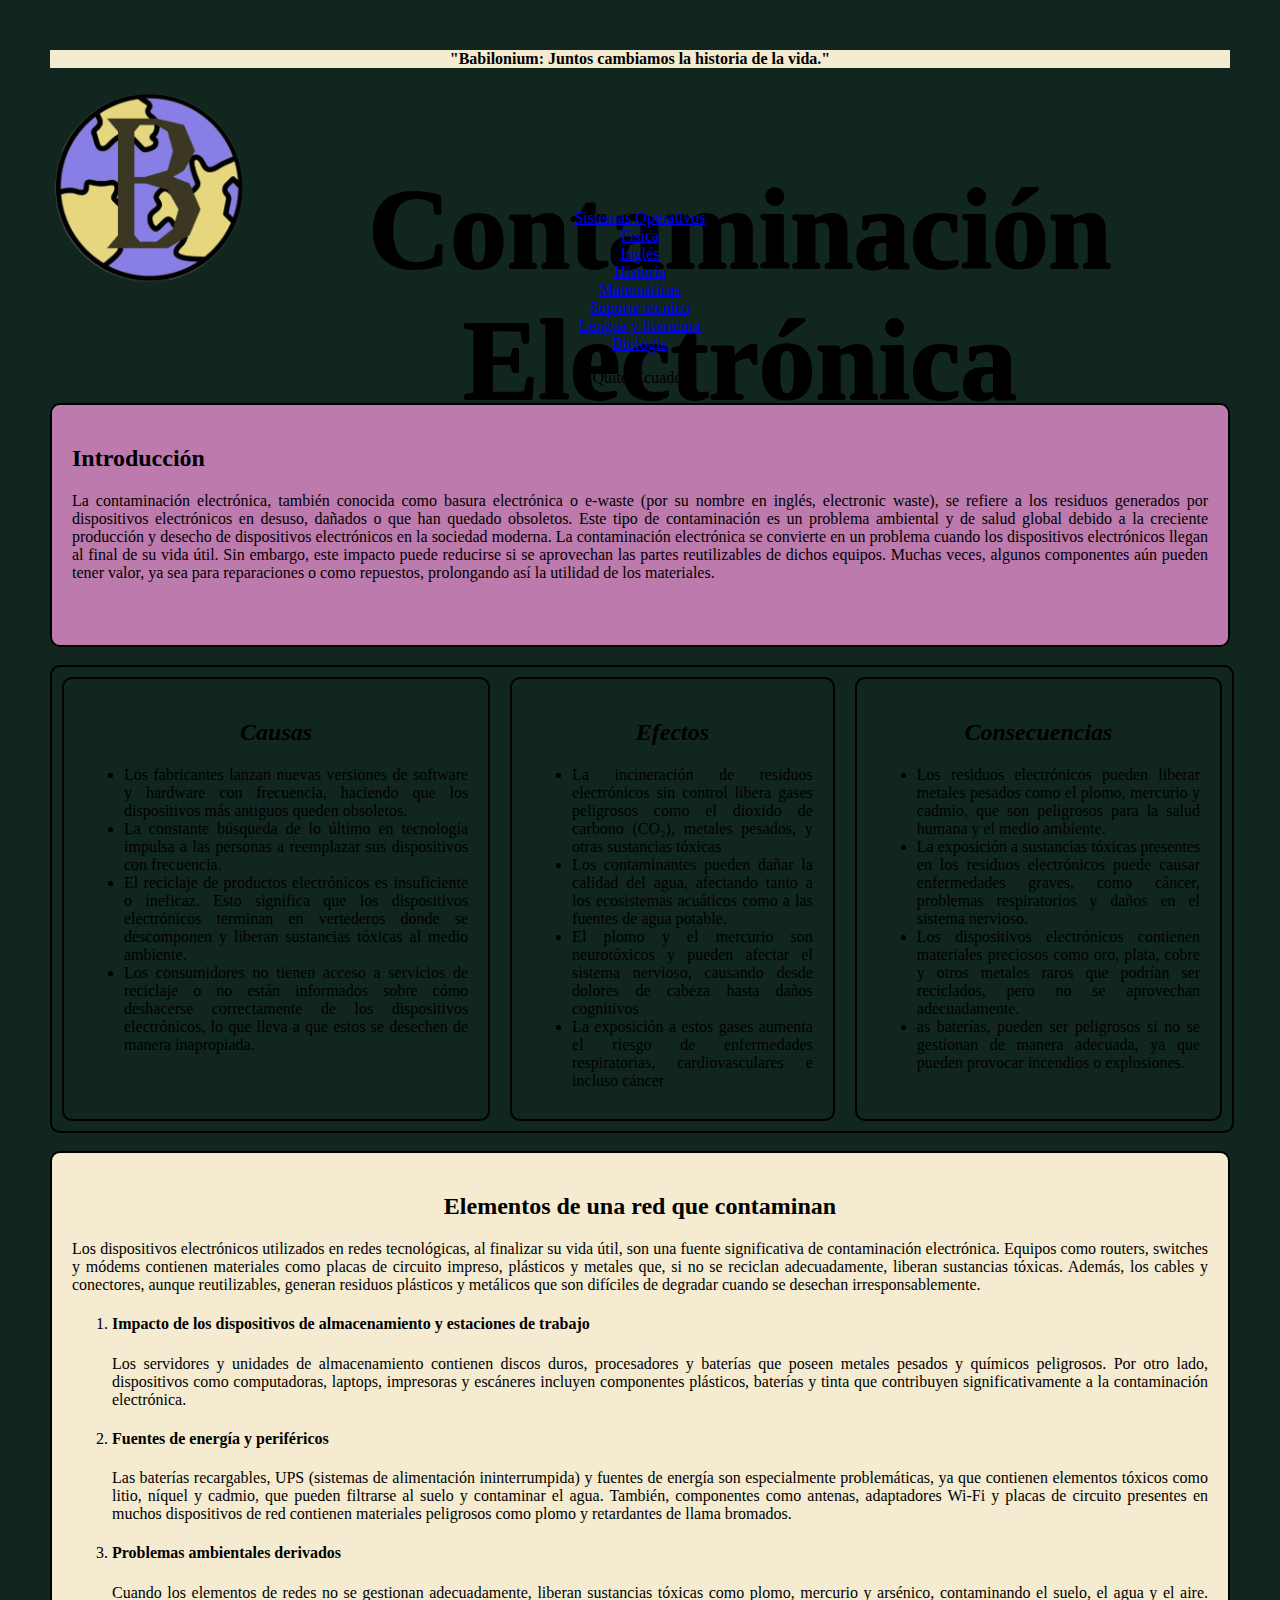
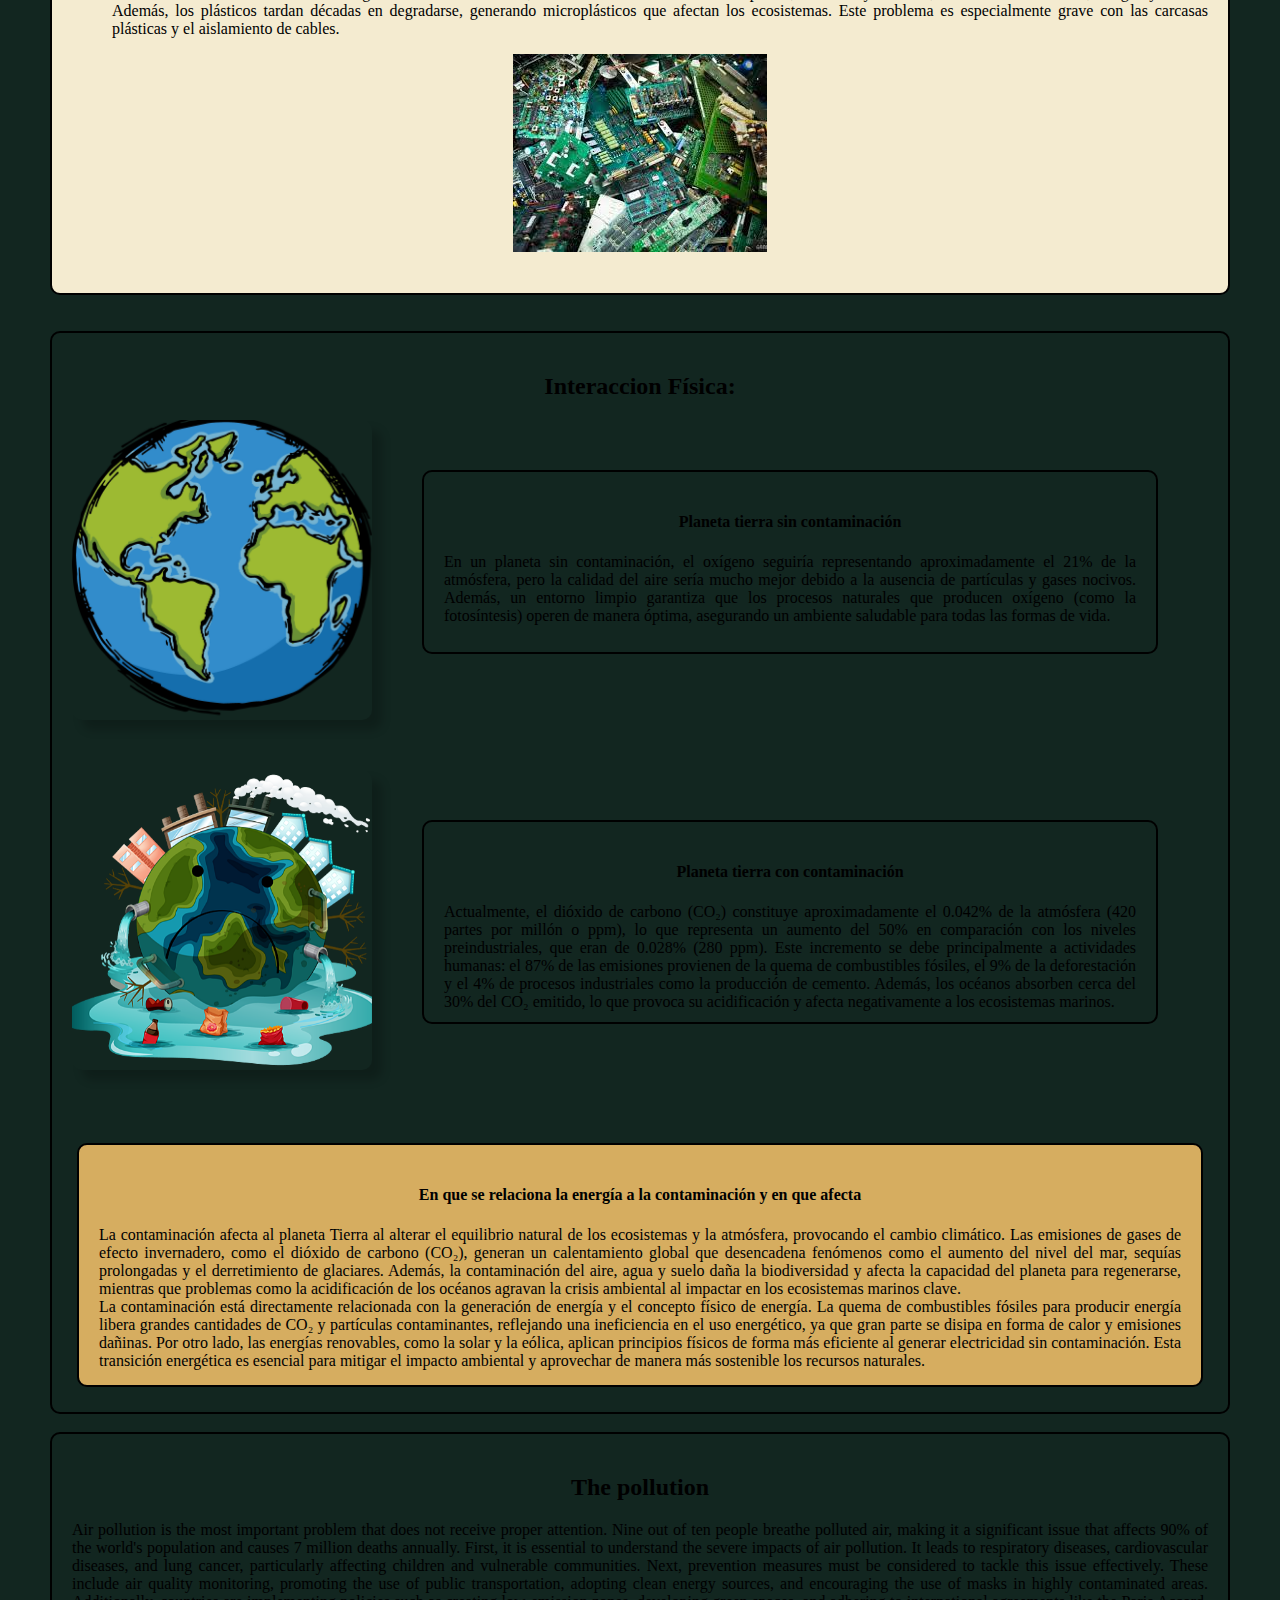
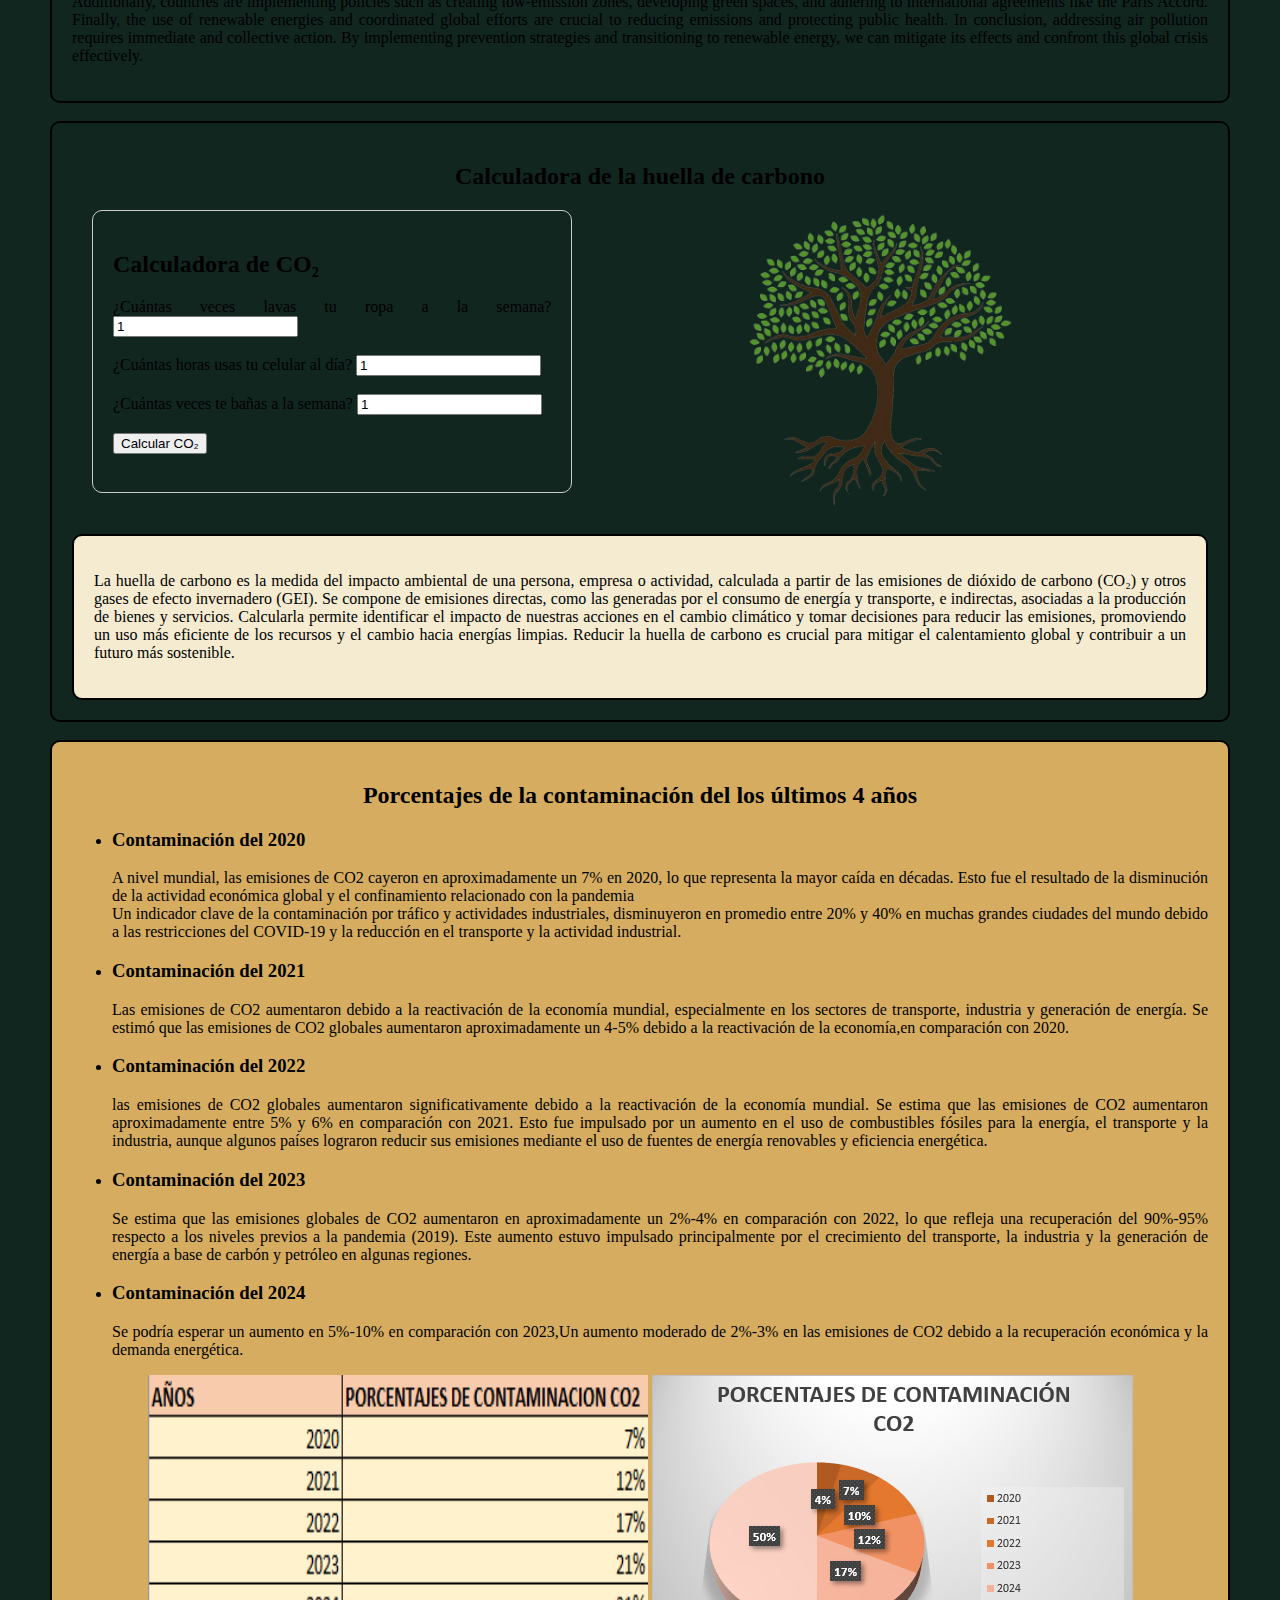
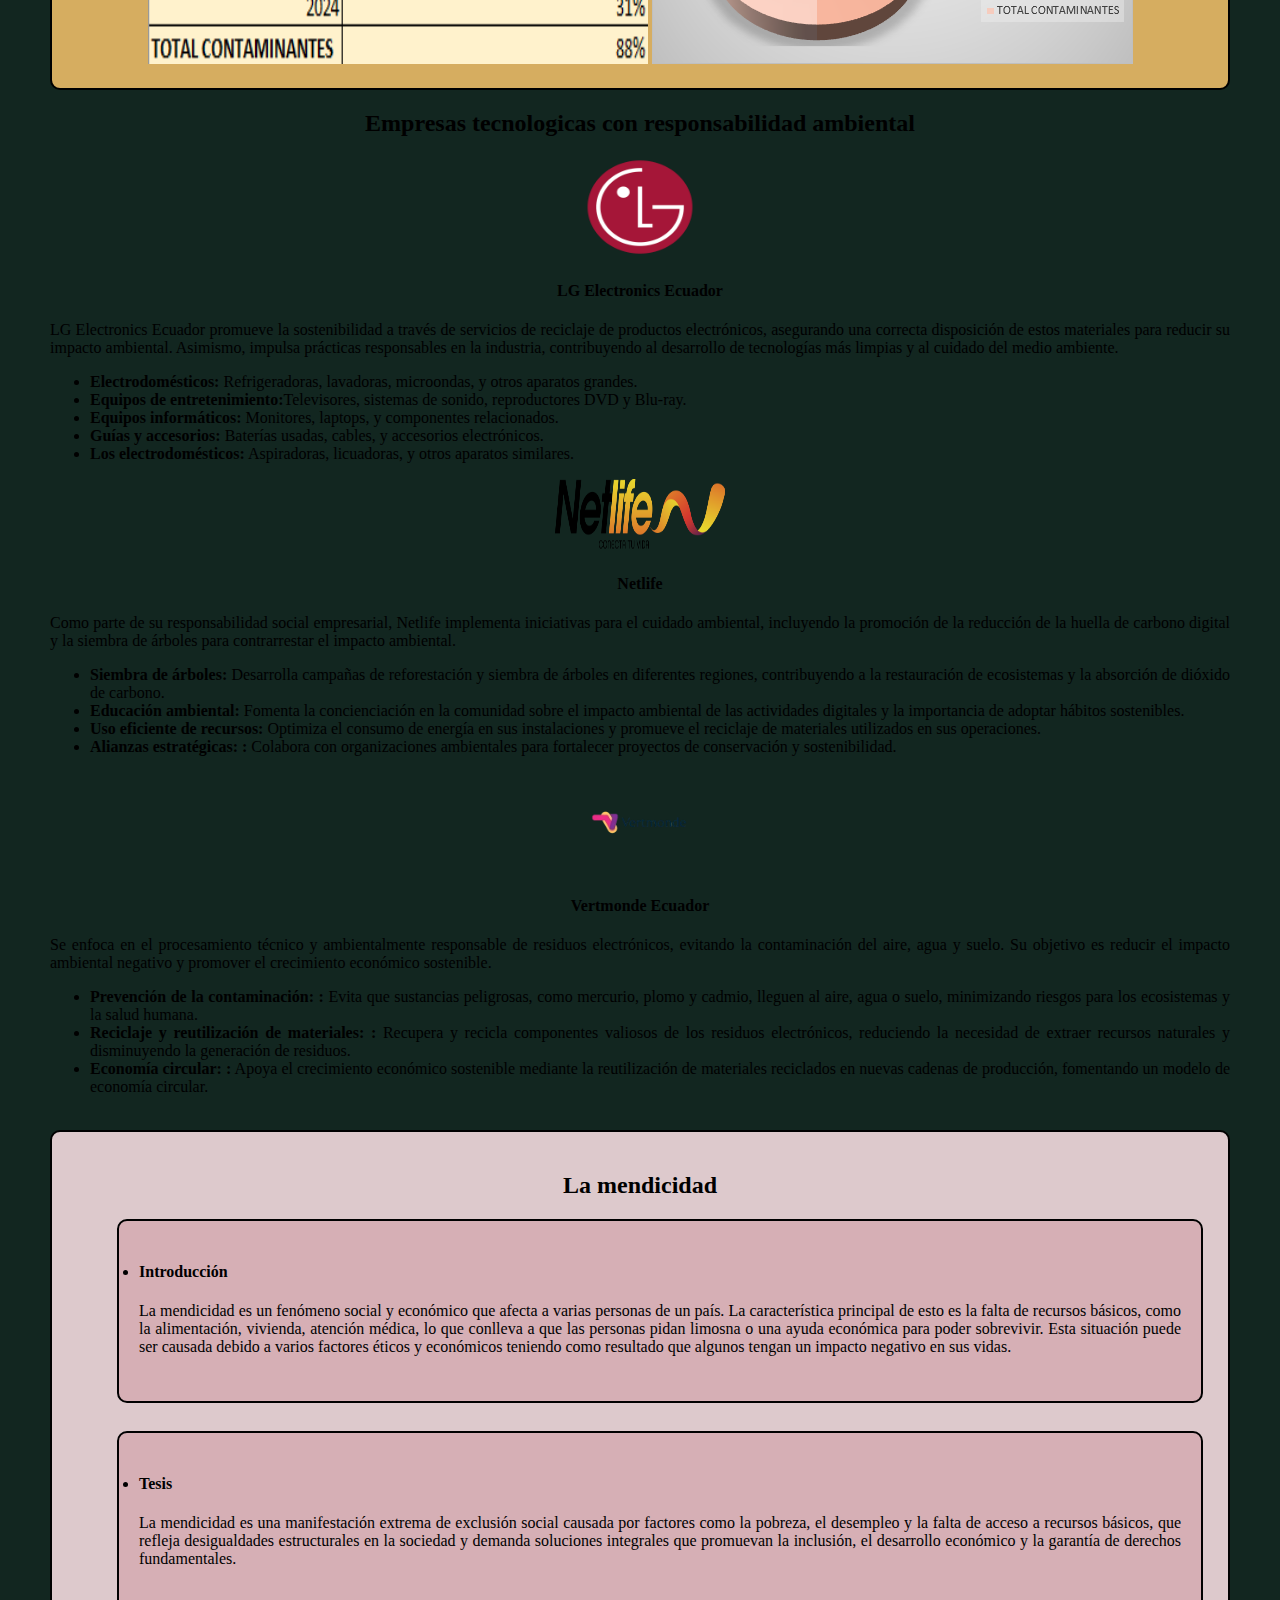
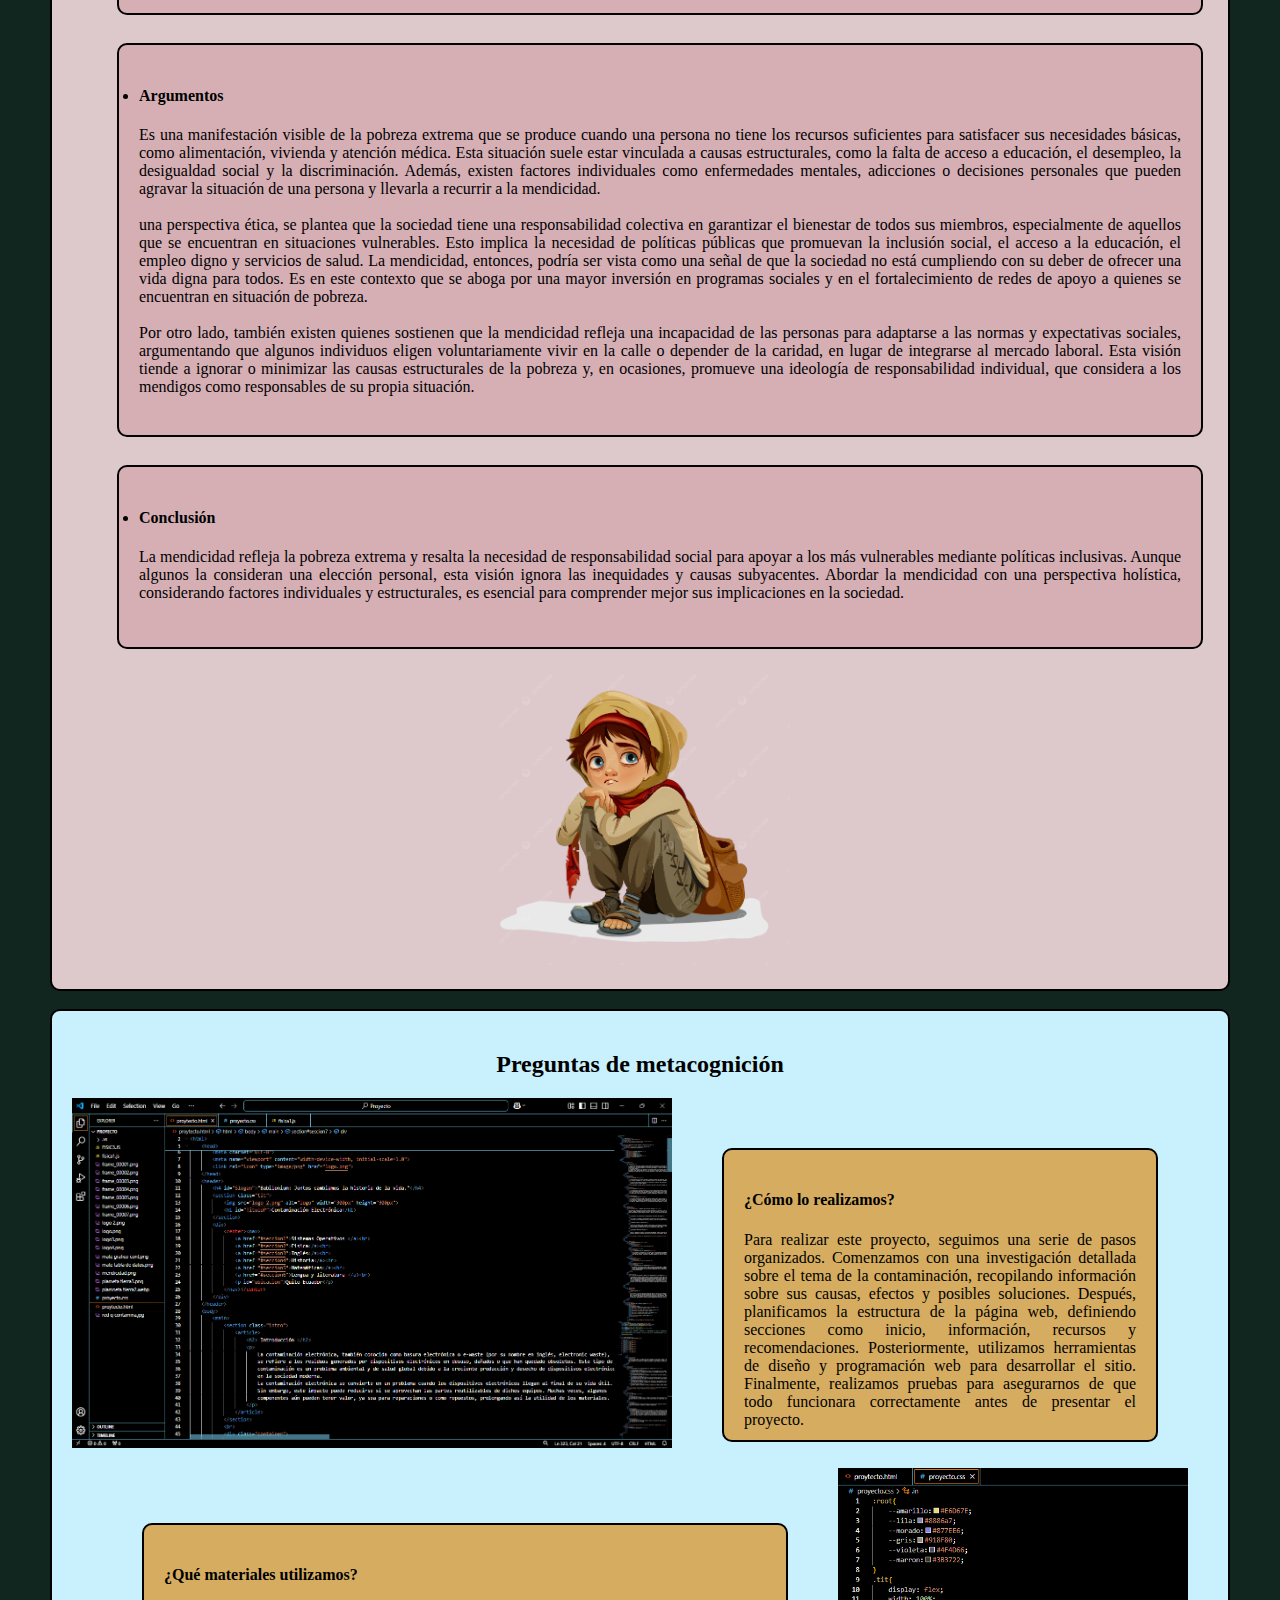
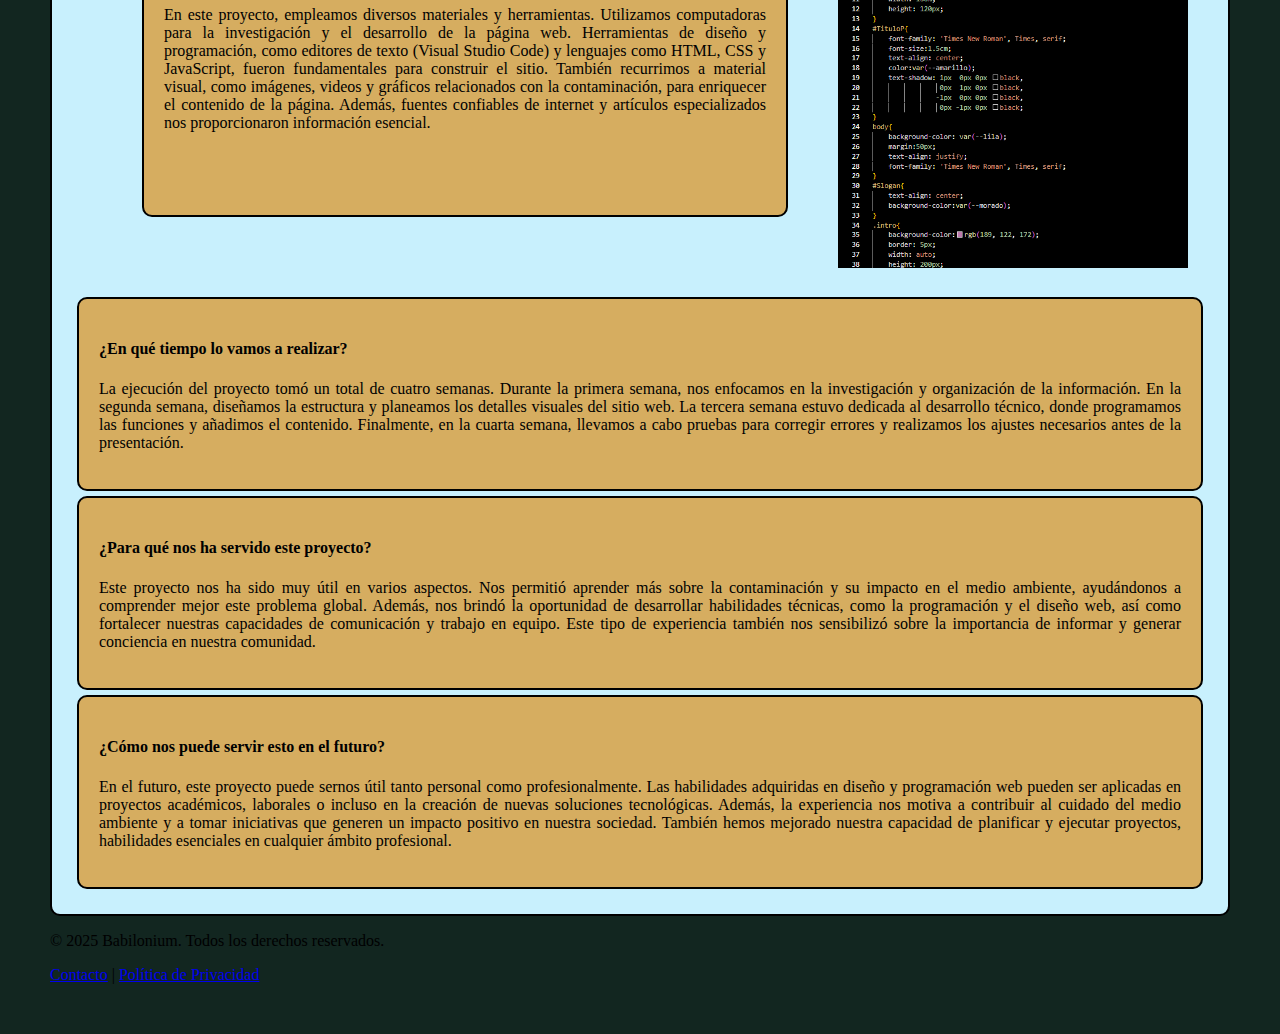
==== commit 1a11a9b8: "Initial commit" ====
--- a/index.html
+++ b/index.html
@@ -10,8 +10,10 @@
     <header>
         <h4 id="Slogan">"Babilonium: Juntos cambiamos la historia de la vida."</h4>
         <section class="tit">
-            <img src="logo 2.png" alt="logo" width="300px" height="300px">
-            <h1 id="TituloP">Contaminación Electrónica</h1>
+                <img src="logo.png" alt="logo" width="200px" height="200px">
+                <div id="TituloP">
+                    <h1>Contaminación Electrónica</h1>
+                </div>
         </section>
         <div>
             <center><nav>
@@ -20,6 +22,7 @@
                 <a href="#seccion3">Inglés</a><br>
                 <a href="#seccion4">Historia</a><br>
                 <a href="#seccion5">Matemáticas</a><br>
+                <a href="#soporte">Soporte tecnico </a><br>
                 <a href="#seccion6">Lengua y literatura </a><br>
                 <a href="#seccion7">Biología</a><br>
                 <p id="ubicacion">Quito-Ecuador</p>
@@ -280,6 +283,57 @@
                     </center>
                 </div>
             </section>
+            <section id="soporte">
+                    <center> <h2> Empresas tecnologicas con responsabilidad ambiental</h2></center>
+                <section id="soporte1">
+                    <div class="lg">
+                        <center><img src="lg.png" alt="LG" width="150px" height="100px"></center>
+                        <center><h4>LG Electronics Ecuador</h4></center>
+                        <p>LG Electronics Ecuador promueve la sostenibilidad a través de servicios de reciclaje de productos electrónicos, asegurando una correcta disposición de estos materiales para reducir su 
+                            impacto ambiental. Asimismo, impulsa prácticas responsables en la industria, contribuyendo al desarrollo de tecnologías más limpias y al cuidado del medio ambiente.
+                        </p>
+                        <ul>
+                            <li><b>Electrodomésticos:</b> Refrigeradoras, lavadoras, microondas, y otros aparatos grandes.</li>
+                            <li><b>Equipos de entretenimiento:</b>Televisores, sistemas de sonido, reproductores DVD y Blu-ray.</li>
+                            <li><b>Equipos informáticos: </b>Monitores, laptops, y componentes relacionados.</li>
+                            <li><b>Guías y accesorios:</b> Baterías usadas, cables, y accesorios electrónicos.</li>
+                            <li><b>Los electrodomésticos:</b> Aspiradoras, licuadoras, y otros aparatos similares.</li>
+                        </ul>
+                    </div>
+                    <div class="Netlife">
+                        <center><img src="netlite.png" alt="Netlife" width="170px" height="70px"></center>
+                        <center><h4>Netlife</h4></center>
+                        <p>Como parte de su responsabilidad social empresarial, Netlife implementa iniciativas para el cuidado ambiental, incluyendo la promoción de la reducción de la huella de carbono digital y la siembra de árboles para contrarrestar 
+                            el impacto ambiental.
+                        </p>
+                        <ul>
+                            <li><b>Siembra de árboles:</b>
+                            Desarrolla campañas de reforestación y siembra de árboles en diferentes regiones, contribuyendo a la restauración de ecosistemas y la absorción de dióxido de carbono.</li>
+                            <li><b>Educación ambiental:</b>
+                            Fomenta la concienciación en la comunidad sobre el impacto ambiental de las actividades digitales y la importancia de adoptar hábitos sostenibles.</li>
+                            <li><b>Uso eficiente de recursos:</b>
+                            Optimiza el consumo de energía en sus instalaciones y promueve el reciclaje de materiales utilizados en sus operaciones.</li>
+                            <li><b>Alianzas estratégicas: :</b>
+                            Colabora con organizaciones ambientales para fortalecer proyectos de conservación y sostenibilidad.</li>
+                        </ul>
+                    </div>
+                    <div class="Vertmonde">
+                        <center><img src="vertmonde.webp" alt="Vertmonde Ecuador"width="100px" height="100px"></center>
+                        <center><h4>Vertmonde Ecuador</h4></center>
+                        <p>Se enfoca en el procesamiento técnico y ambientalmente responsable de residuos electrónicos, evitando la contaminación del aire, agua y suelo. Su objetivo es reducir el impacto ambiental
+                            negativo y promover el crecimiento económico sostenible.
+                        </p>
+                        <ul>
+                            <li><b>Prevención de la contaminación: :</b>
+                                Evita que sustancias peligrosas, como mercurio, plomo y cadmio, lleguen al aire, agua o suelo, minimizando riesgos para los ecosistemas y la salud humana. </li>
+                            <li><b>Reciclaje y reutilización de materiales: :</b>
+                                Recupera y recicla componentes valiosos de los residuos electrónicos, reduciendo la necesidad de extraer recursos naturales y disminuyendo la generación de residuos. </li>
+                            <li><b>Economía circular: :</b>
+                                Apoya el crecimiento económico sostenible mediante la reutilización de materiales reciclados en nuevas cadenas de producción, fomentando un modelo de economía circular. </li>   
+                        </ul>
+                    </div>
+                </section>
+            </section>
             <br>
             <section id="seccion6">
                 <center><h2>La mendicidad </h2></center>
@@ -363,11 +417,13 @@
                     </p>
                 </div>
             </section>
+            <section>
+                <footer id =foo1>
+                    <p>&copy; 2025 Babilonium. Todos los derechos reservados.</p>
+                    <p><a href="contacto.html">Contacto</a> | <a href="privacidad.html">Política de Privacidad</a></p>
+                </footer>
+            </section>
         </main>
     </body>
-    <footer>
-        <p>
-
-        </p>
-    </footer>
+    
 </html>
--- a/proyecto.css
+++ b/proyecto.css
@@ -1,10 +1,8 @@
 :root{
-    --amarillo:#E6D67E;
-    --lila:#8886a7;
-    --morado:#877EE6;
-    --gris:#918F80;
-    --violeta:#4F4D66;
-    --marron:#3B3722;
+    --Gold:#D6AD60;
+    --Charcoal:#122620;
+    --Cream:#F4EBD0;
+    --Tan:#B68D40;
 }
 .tit{
     display: flex;
@@ -15,21 +13,21 @@
     font-family: 'Times New Roman', Times, serif;
     font-size:1.5cm;
     text-align: center;
-    color:var(--amarillo);
+    color:var(--gold);
     text-shadow: 1px  0px 0px black,
                  0px  1px 0px black,
                 -1px  0px 0px black,
                  0px -1px 0px black;
 }
 body{
-    background-color: var(--lila);
+    background-color: var(--Charcoal);
     margin:50px; 
     text-align: justify;
     font-family: 'Times New Roman', Times, serif;
 }
 #Slogan{
     text-align: center;
-    background-color:var(--morado);
+    background-color:var(--Cream);
 }
 .intro{
     background-color:rgb(189, 122, 172);
@@ -56,18 +54,18 @@
     border-radius: 10px;
 }
 .cuadro {
-    background-color: rgb(200, 240, 253);
+    background-color:var(--Charcoal);
 }
 
 .EFECTO {
-    background-color: rgb(221, 201, 204);
+    background-color:var(--Charcoal);
 }
 
 .CONSECUENCIAS {
-    background-color: rgb(214, 175, 181);
+    background-color:var(--Charcoal);
 }
 .Elementos{
-    background-color:var(--gris);
+    background-color:var(--Cream);
     border: 5px;
     width: auto;
     height: 700px;
@@ -114,7 +112,7 @@
     transform: translateZ(1000px);
 }
 #seccion2{
-    background-color: var(--violeta);
+    background-color: var(--Charcoal);
     padding: 20px; 
     border: 2px solid black;
     border-radius: 10px;
@@ -128,7 +126,7 @@
 }
 
 .fis{
-    background-color: var(--gris);
+    background-color: var(--Charcoal);
     width:auto;   
     height: 140px;
     margin: 50px;
@@ -144,7 +142,7 @@
 
 }
 .fis2{
-    background-color: var(--gris);
+    background-color: var(--Charcoal);
     width:auto;   
     height: 160px;
     margin: 50px;
@@ -153,7 +151,7 @@
     border: 2px solid black;
 }
 .relacion {
-    background-color: var(--lila);
+    background-color: var(--Gold);
     width:auto;   
     height: 200px;
     margin: 5px;
@@ -211,13 +209,13 @@
     transform: translateZ(1000px);
 }
 .Ingles {
-    background-color: rgb(95, 240, 180);
+    background-color: var(--Charcoal);
     padding: 20px; 
     border: 2px solid black;
     border-radius: 10px;
 }
 #seccion4{
-    background-color: var(--gris);
+    background-color: var(--Charcoal);
     padding: 20px; 
     border: 2px solid black;
     border-radius: 10px;
@@ -226,7 +224,7 @@
     justify-content: space-between;
     align-items: flex-start;
     margin: 20px;
-    background-color: var(--gris);
+    background-color: var(--Charcoal);
     display: flex;
 }
 #calculator {
@@ -240,11 +238,11 @@
     text-align: center;
 }
 #image {
-    width: 300px; /* Ajustar el tamaño según sea necesario */
+    width: 300px;
     height: auto;
 }
 .infoh{
-    background-color: var(--violeta);
+    background-color: var(--Cream);
     padding: 20px; 
     border: 2px solid black;
     border-radius: 10px;
@@ -252,9 +250,86 @@
 
 }
 .mat{
-    background-color: var(--amarillo);
+    background-color: var(--Gold);
     padding: 20px; 
     border: 2px solid black;
     border-radius: 10px;
     display:block;
 }
+#seccion6{
+    background-color: rgb(221, 201, 204);
+    padding: 20px; 
+    border: 2px solid black;
+    border-radius: 10px;
+}
+.in,.tesis,.conclusion{
+    background-color: rgb(214, 175, 181);
+    width:auto;   
+    height: 140px;
+    margin: 5px;
+    border-radius: 10px;
+    padding: 20px;  
+    border: 2px solid black;
+}
+.argumento{
+    background-color: rgb(214, 175, 181);
+    width:auto;   
+    height: 350px;
+    margin: 5px;
+    border-radius: 10px;
+    padding: 20px;  
+    border: 2px solid black;
+}
+#seccion7{
+    background-color: rgb(200, 240, 253);
+    padding: 20px; 
+    border: 2px solid black;
+    border-radius: 10px;
+
+}
+.biologia{
+    width: 100%;
+    height: 350px;
+    border-radius: 10px;
+    display: flex;
+    
+
+}
+.pregunta{
+    background-color: var(--Gold);
+    width:auto;   
+    height: 250px;
+    margin: 50px;
+    border-radius: 10px;
+    padding: 20px;  
+    border: 2px solid black;
+}
+.biologia2{
+    display: flex;
+    align-items: center;
+    padding: 20px;
+}
+.pregun2{
+    background-color: var(--Gold);
+    flex: 1;
+    margin-right: 20px;
+    border: 2px solid black;
+    width:auto;   
+    height: 250px;
+    margin: 50px;
+    border-radius: 10px;
+    padding: 20px; 
+}
+.img1{
+    max-width: 550000px;
+    height: auto;
+}
+.pregunta3,.pregunta4,.pregunta5{
+    background-color: var(--Gold);
+    width:auto;   
+    height: 150px;
+    margin: 5px;
+    border-radius: 10px;
+    padding: 20px;  
+    border: 2px solid black;
+}
